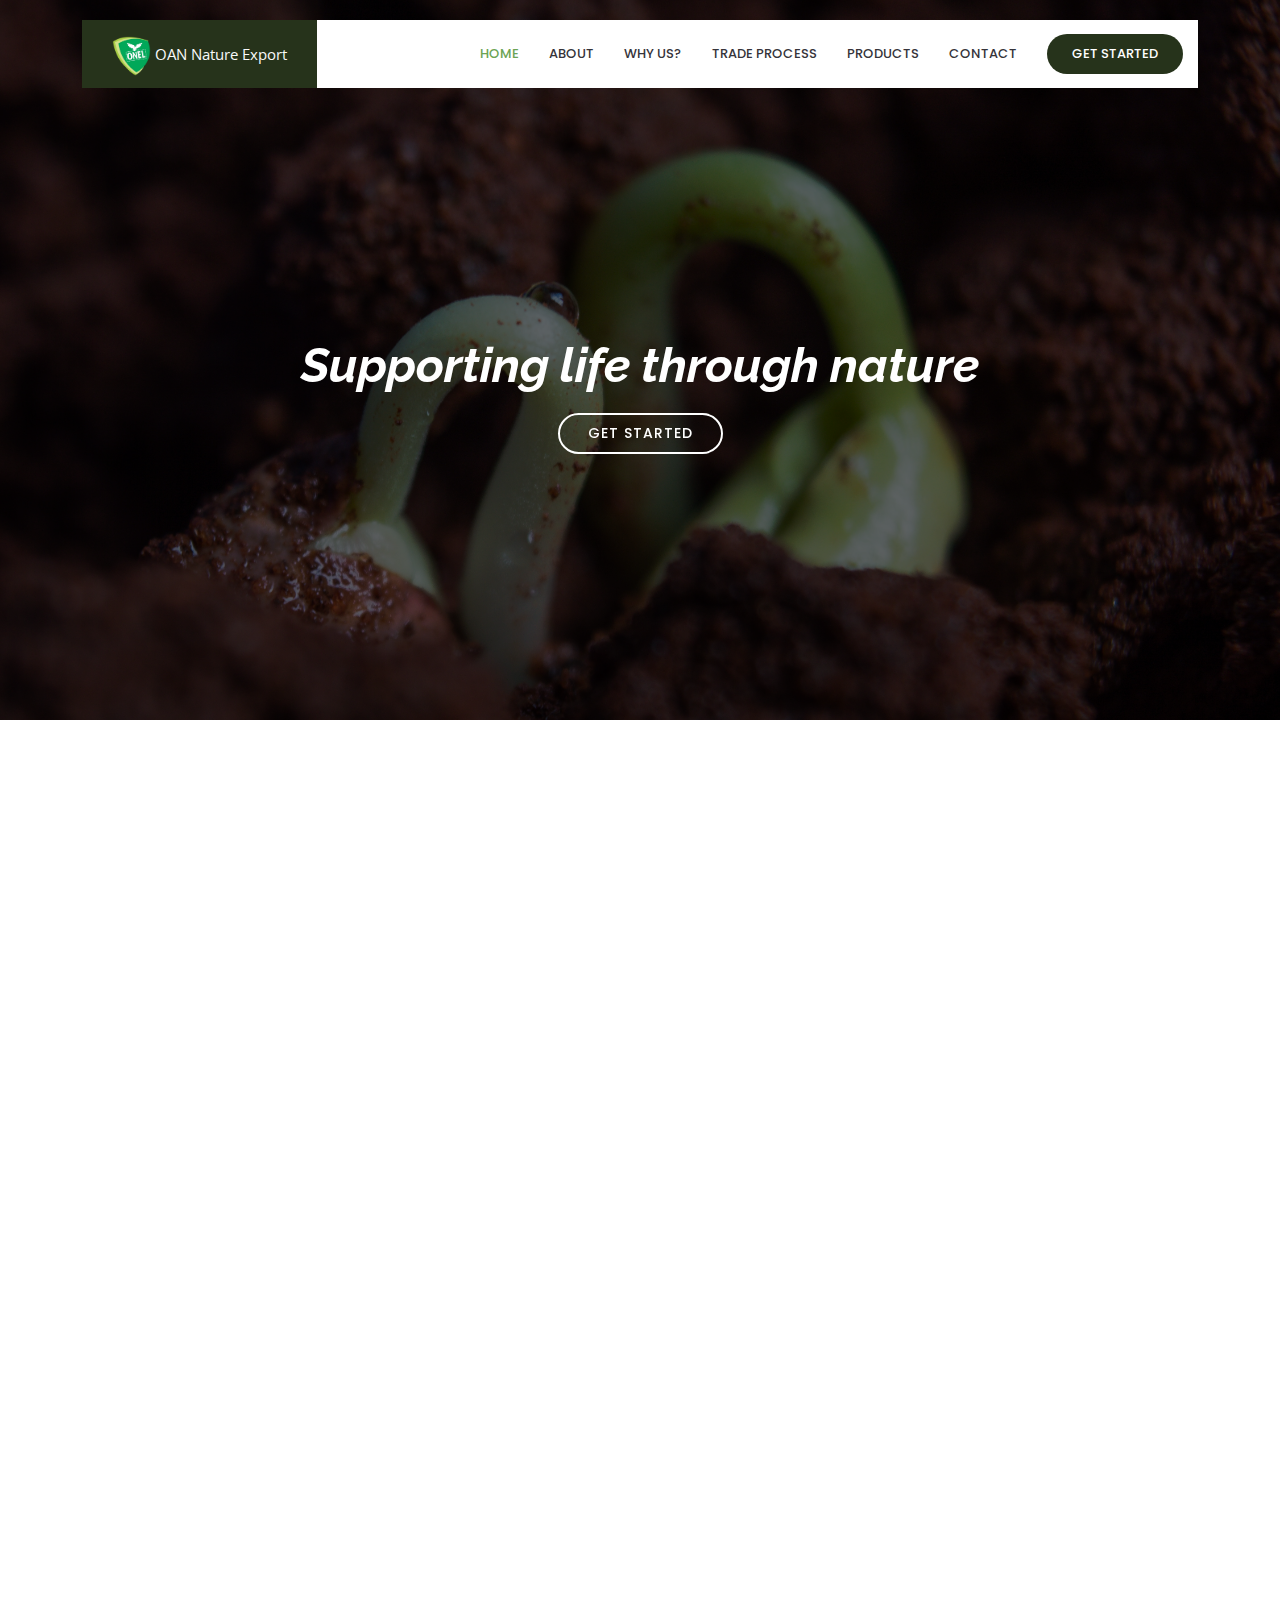
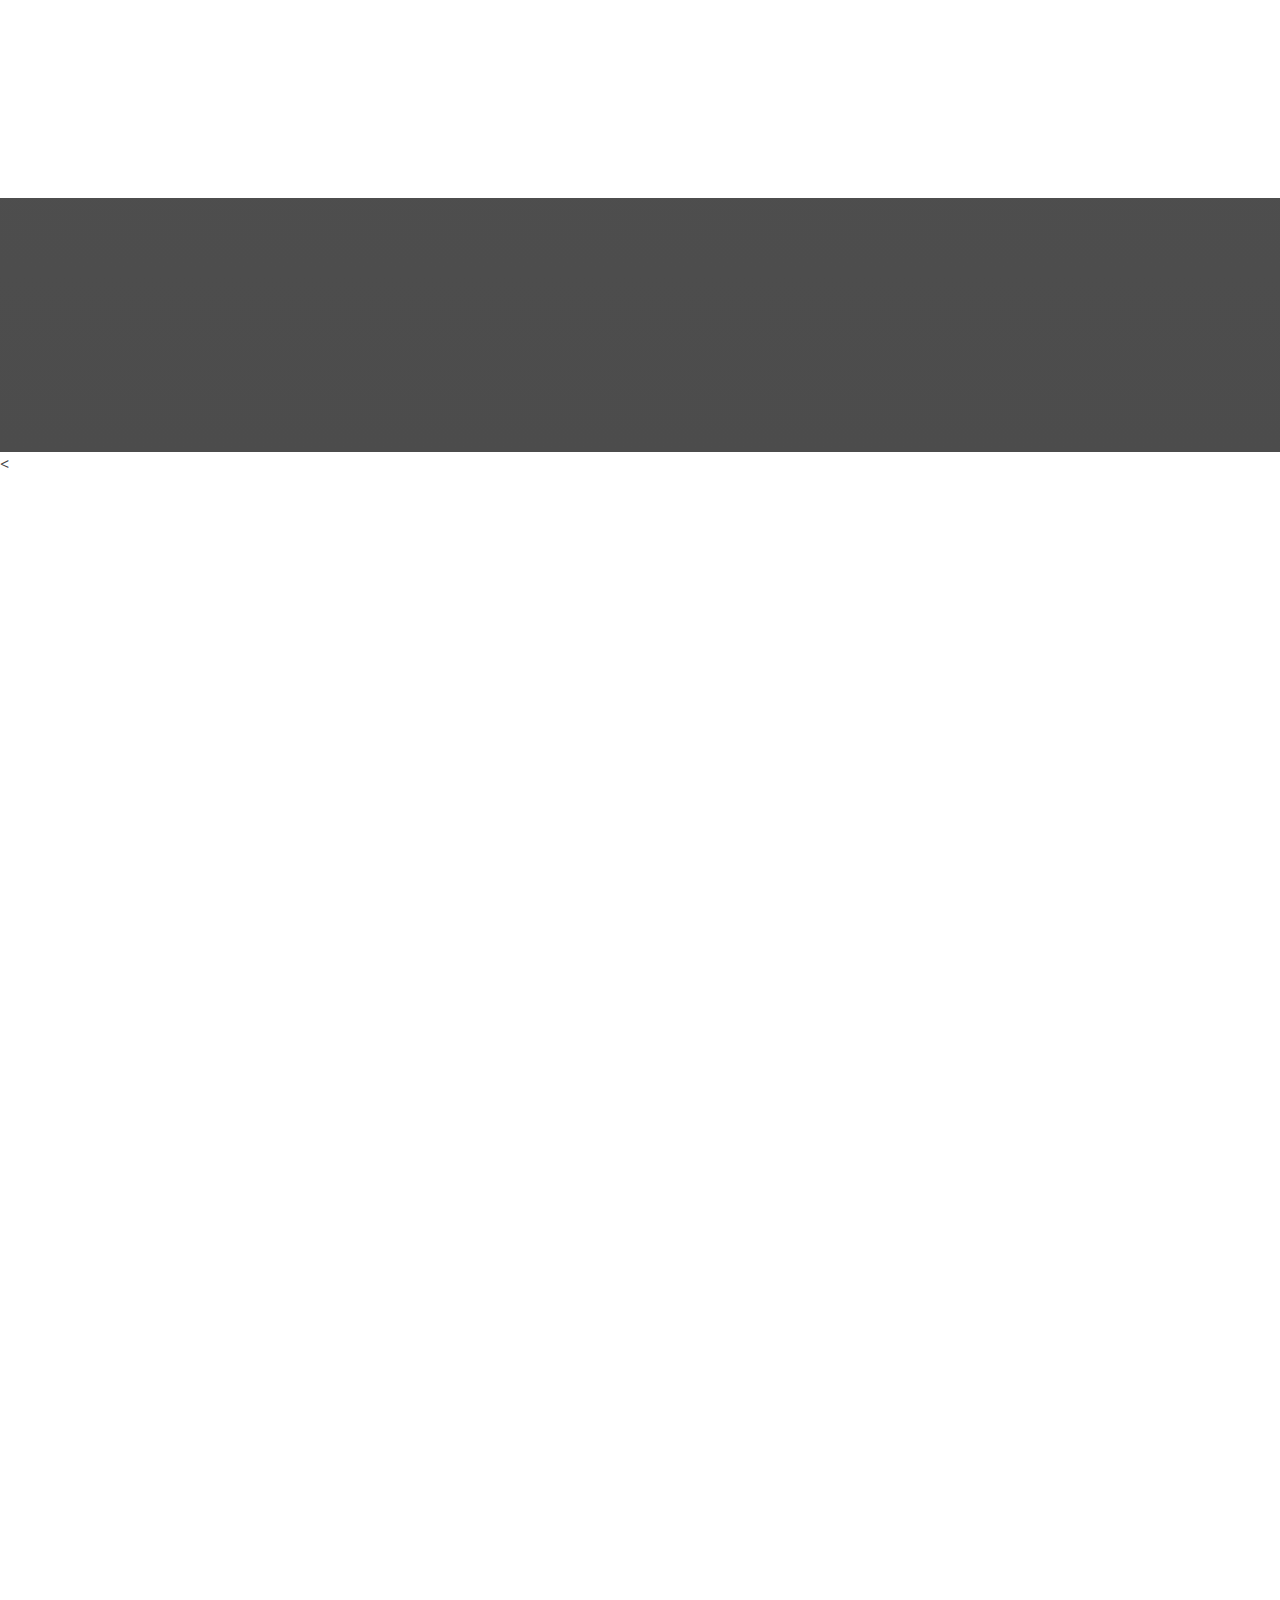
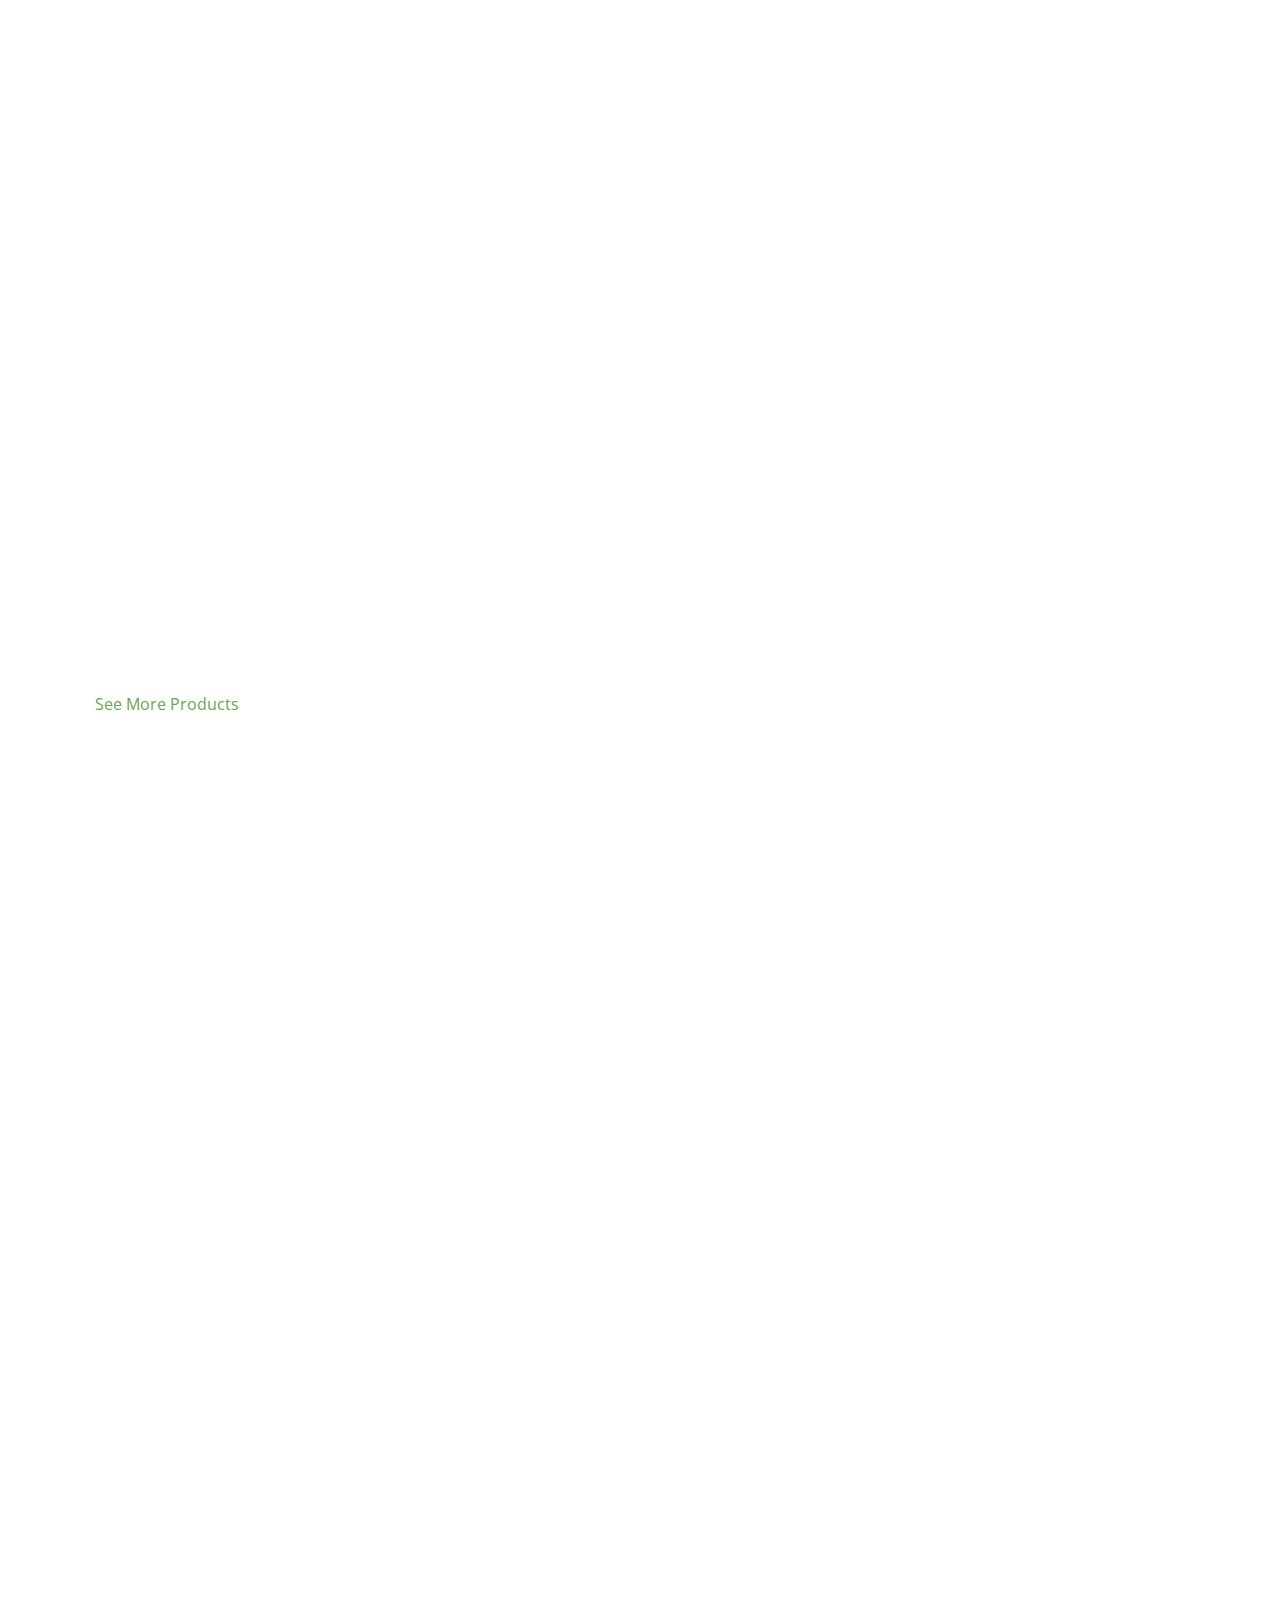
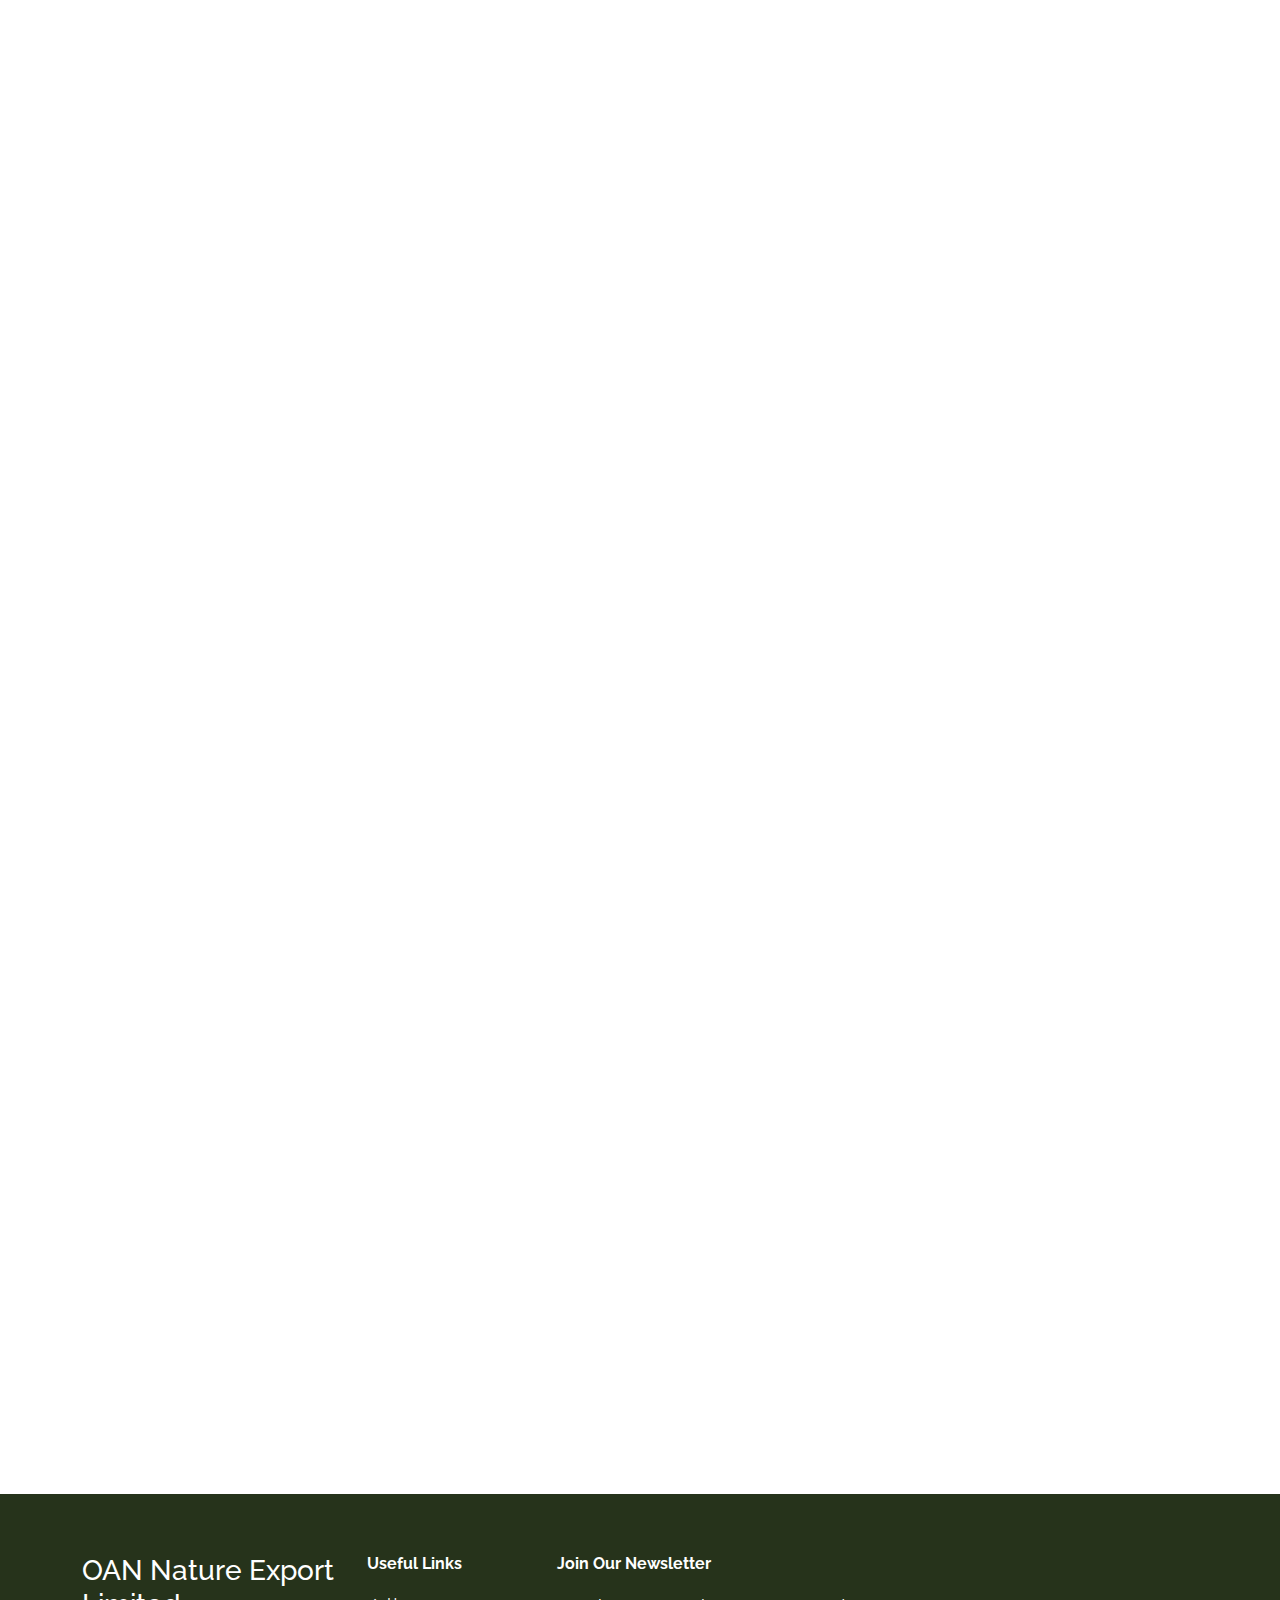
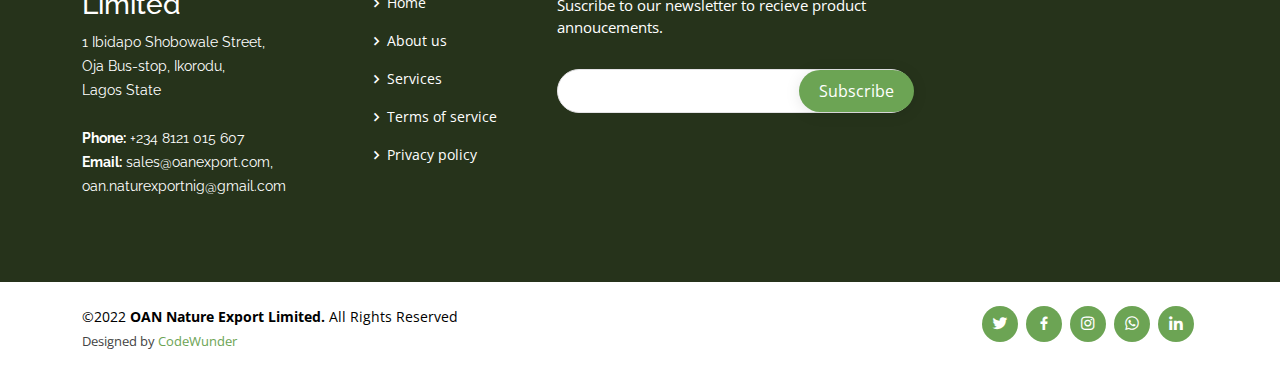
==== index.html @ 576e242c "Update index.html" ====
<!DOCTYPE html>
<html lang="en">

<head>
  <meta charset="utf-8">
  <meta content="width=device-width, initial-scale=1.0" name="viewport">
  <meta name='theme-color' content='#26331b'>
  <meta name='mobile-web-app-capable' content='yes'>
  <meta name='apple-mobile-web-app-capable' content='yes'>
  <meta property="og:image" content="/logo(1).png">

  <title>OAN Nature Export Limited</title>
  <meta content=" OAN Nature Export Limited. head quartered in Lagos is a leading agriculture produce supply chain specialist 
            providing unique and customized solution to traders, processors and end users. We have through years of experience, 
            investment and research have acquired strengths in origination, 
            processing and trading of agro produce from West Africa. " name="description">
  <meta content="oanexport, agriculture products, nature export, crop export" name="keywords">

  <!-- Favicons -->
  <link href="/logo.png" rel="icon">
  <link href="assets/img/apple-touch-icon.png" rel="apple-touch-icon">

  <!-- Google Fonts -->
  <link href="https://fonts.googleapis.com/css?family=Open+Sans:300,300i,400,400i,600,600i,700,700i|Raleway:300,300i,400,400i,500,500i,600,600i,700,700i|Poppins:300,300i,400,400i,500,500i,600,600i,700,700i" rel="stylesheet">

  <!-- Vendor CSS Files -->
  <link href="assets/vendor/aos/aos.css" rel="stylesheet">
  <link href="assets/vendor/bootstrap/css/bootstrap.min.css" rel="stylesheet">
  <link href="assets/vendor/bootstrap-icons/bootstrap-icons.css" rel="stylesheet">
  <link href="assets/vendor/boxicons/css/boxicons.min.css" rel="stylesheet">
  <link href="assets/vendor/glightbox/css/glightbox.min.css" rel="stylesheet">
  <link href="assets/vendor/remixicon/remixicon.css" rel="stylesheet">
  <link href="assets/vendor/swiper/swiper-bundle.min.css" rel="stylesheet">

  <!-- Main CSS File -->
  <link href="/assets/style.css" rel="stylesheet">
</head>

<body>

 <!-- ======= Header ======= -->
 <header id="header" class="fixed-top d-flex align-items-center">
  <div class="container">
    <div class="header-container d-flex align-items-center justify-content-between">
      <div class="logo">
        <a href="index.html"><img src="/logo.png" alt="" class="img-fluid"></a>
        <a href="index.html" class="text-light"><span>OAN Nature Export</span></a>
       
        
      </div>

      <nav id="navbar" class="navbar">
        <ul>
          <li><a class="nav-link scrollto active" href="#hero">Home</a></li>
          <li><a class="nav-link scrollto" href="#about">About</a></li>
          <li><a class="nav-link scrollto" href="#why-us">WHY US?</a></li>
          <li><a class="nav-link scrollto" href="#trade-process">Trade Process</a></li>
          <li><a class="nav-link scrollto " href="#portfolio">Products</a></li>
          <li><a class="nav-link scrollto" href="#contact">Contact</a></li>
          <li><a class="getstarted scrollto" href="#about">Get Started</a></li>
        </ul>
        <i class="bi bi-list mobile-nav-toggle"></i>
      </nav><!-- .navbar -->

    </div><!-- End Header Container -->
  </div>
</header><!-- End Header -->

<!-- ======= Hero Section ======= -->
<section id="hero" class="d-flex align-items-center">
  <div class="container text-center position-relative" data-aos="fade-in" data-aos-delay="200">
    <h1><i>Supporting life through nature</i> </h1>
   
    <a href="#about" class="btn-get-started scrollto">Get Started</a>
  </div>
</section><!-- End Hero -->

  <!-- ======= About Section ======= -->
  <section id="about" class="about">
    <div class="container">

      <div class="row content">
        
 <div class="col-lg-12 pt-4 pt-lg-0" data-aos="fade-left" data-aos-delay="200">
          <h2>Who We Are</h2>
          <p>
          OAN Nature Export Limited (ONEL) is a Limited Liability Company incorporated with the country's Corporate Affairs Commission (CAC).
          We are licensed non oil export company based in Lagos Nigeria. We serve clients from diverse parts of the world- Europe, North America, South America,
          Asia, Middle East and other African countries.
          
          </p>
          <ul>
            <li><i class="ri-check-double-line"></i>At ONEL, we understand what customer needs is and committed to supplying high value products.</li>
            <li><i class="ri-check-double-line"></i>Our Customer satisfaction is our priority and vital us, so we do our best and strive to exceed our customers expectations.</li>
            <li><i class="ri-check-double-line"></i> Our aim is to build a strong brand name and develop long-term relationships with our customers by providing solutions to their demands.
</li>
          </ul>
        
        </div>

        <div class="col-lg-12" data-aos="fade-right" data-aos-delay="100">
          <h2>What We Do</h2>
          <p>ONEL is an agro-commodity trading company with a primary focus on sourcing and exportation of raw and processed agricultural products from Nigeria
            to any parts of the globe - Europe, North America, South America,
          Asia, Middle East and other African countries.
             Some of our exportable agricultural commodities are bitter kola, shea butter, cashew nut, kola nut, cocoa bean, ginger.
            </p>
        </div>
       
      </div>

    </div>
  </section><!-- End About Section -->

  <!-- ======= Why Us Section ======= -->
  <section id="why-us" class="why-us">
    <div class="container">

      <div class="row">
        <div class="col-lg-4 d-flex align-items-stretch" data-aos="fade-right">
          <div class="content">
            <h3>Why Choose OAN Nature Export Limited </h3>
            <p>
           We are sure of who We are, and we value what you need. ONEL is committed to satisfying you without compromising the quality of its products and services.
           
 </p>
            <div class="text-center">
              <a href="why-choose.html" class="more-btn">Learn More <i class="bx bx-chevron-right"></i></a>
            </div>
          </div>
        </div>
        <div class="col-lg-8 d-flex align-items-stretch">
          <div class="icon-boxes d-flex flex-column justify-content-center">
            <div class="row">
              <div class="col-xl-4 d-flex align-items-stretch" data-aos="zoom-in" data-aos-delay="100">
                <div class="icon-box mt-4 mt-xl-0">
                  <i class="bx bx-receipt"></i>
                  <h4>Mission Statement</h4>
                  <p>Our mission is to ensure customer satisfaction by providing them with high quality products.</p>
                </div>
              </div>
              <div class="col-xl-4 d-flex align-items-stretch" data-aos="zoom-in" data-aos-delay="200">
                <div class="icon-box mt-4 mt-xl-0">
                  <i class="bx bx-cube-alt"></i>
                  <h4>Vision Statement</h4>
                  <p> To be the leading agriculture produce supply chain that consider its customer growth while contributing to nation's economy.</p>
                </div>
              </div>
              <!----<div class="col-xl-4 d-flex align-items-stretch" data-aos="zoom-in" data-aos-delay="300">
                <div class="icon-box mt-4 mt-xl-0">
                  <i class="bx bx-images"></i>
                  <!-- ======= Counts Section <h4>Values Statement</h4>
                  <p>We are responsible, reliable, accountable, effective business partners. We promote honesty, openess and integrity in all we do.</p>======= </div>-->
                  
                
              </div>
            </div>
          </div><!-- End .content-->
        </div>
      </div>

    </div>
  </section><!-- End Why Us Section -->

  <!-- ======= Cta Section ======= -->
  <section id="cta" class="cta">
    <div class="container">

      <div class="text-center" data-aos="zoom-in">
        <h3>What are you waiting for?</h3>
        <p>Need supplies of fresh agriculture produce to be delivered to you at your doorsteps?</p>
        <a class="cta-btn" href="tel:+234 8121 015 607 ">Call To Action</a>
      </div>

    </div>
  </section><!-- End Cta Section -->



   <
    <!-- Trade Process Section -->
       <section id="trade-process" class="about">
         <div class="container">

         <div class="row content">
        
        <div class="col-lg-12 pt-4 pt-lg-0" data-aos="fade-left" data-aos-delay="200">
            <h2>Trade Process</h2>
          <p> At OAN Nature Export Limited (ONEL), we offer buyers attractive sales terms supported by the appropriate payment methods.
          Our international shipping agreement is either Ex Works (EXW), Free On Board (FOB) or Cost, Insurance & Fraught (CIF) depending on the buyer's preference.
          The terms of this agreement are based on the International Commerce Terminology (INCOTERMS) of 2020 developed by the international chamber of commerce.
         </p>
       <div class="btn align-items-center d-flex">
        <a href="trade-process.html" class="btn-get-started scrollto">Read More</a>
      </div>
        </div>
       </div>
       </div>
       </section>
       

  

  <!-- ======= Portfolio Section ======= -->
  <section id="portfolio" class="portfolio">
    <div class="container">

      <div class="section-title" data-aos="fade-left">
        <h2>Products</h2>
      </div>

      

      <div class="row portfolio-container" data-aos="fade-up" data-aos-delay="200">

        <div class="col-lg-4 col-md-6 portfolio-item filter-app">
          <a href="shea-butter.html"><div class="portfolio-wrap">
            <img src="portfolio/shea-butter.jpeg" style="height: 400px; width: 400px;" class="img-fluid" alt="">
            <div class="portfolio-info">
              <h4>Shea Butter</h4>
            </div>
          </div></a>
        </div>

        <div class="col-lg-4 col-md-6 portfolio-item filter-web">
          <a href="ginger.html"><div class="portfolio-wrap">
            <img src="portfolio/ginger.jpeg" style="height: 400px; width: 400px;" class="img-fluid" alt="">
            <div class="portfolio-info">
              <h4>Ginger</h4>
            </div>
          </div></a>
        </div>

        <div class="col-lg-4 col-md-6 portfolio-item filter-app">
          <a href="cocoa-beans.html"><div class="portfolio-wrap">
            <img src="portfolio/cocoa-bean.jpeg" style="height: 400px; width: 400px;" class="img-fluid" alt="">
            <div class="portfolio-info">
              <h4>Cocoa Bean</h4>
            </div>
          </div></a>
        </div>

        <div class="col-lg-4 col-md-6 portfolio-item filter-card">
          <a href="sesame-seeds.html"><div class="portfolio-wrap">
            <img src="portfolio/sesame.jpeg" style="height: 400px; width: 400px;" class="img-fluid" alt="">
            <div class="portfolio-info">
              <h4>Sesame Seeds</h4>
            </div>
          </div></a>
        </div>

        <div class="col-lg-4 col-md-6 portfolio-item filter-web">
          <a href="cashew-nuts.html"><div class="portfolio-wrap">
            <img src="portfolio/cashew.jpeg" style="height: 400px; width: 400px;" class="img-fluid" alt="">
            <div class="portfolio-info">
              <h4>Cashew Nuts</h4>
             </div>
          </div></a>
        </div>

        <div class="col-lg-4 col-md-6 portfolio-item filter-app">
          <a href="split-ginger.html"><div class="portfolio-wrap">
            <img src="portfolio/split-ginger.jpeg" style="height: 400px; width: 400px;" class="img-fluid" alt="">
            <div class="portfolio-info">
              <h4>Split Ginger</h4>
            </div>
          </div></a>
        </div>

       <div class="col-lg-4 col-md-6 portfolio-item filter-web">
          <a href="kolanut.html"><div class="portfolio-wrap">
            <img src="portfolio/kolanut.jpeg" style="height: 400px; width: 400px;" class="img-fluid" alt="">
            <div class="portfolio-info">
              <h4>Kolanut</h4>
             </div>
          </div></a>
        </div>

       <div class="col-lg-4 col-md-6 portfolio-item filter-web">
          <a href="bitter-kola.html"><div class="portfolio-wrap">
            <img src="portfolio/bitter-kola.jpeg" style="height: 400px; width: 400px;" class="img-fluid" alt="">
            <div class="portfolio-info">
              <h4>BitterKola</h4>
             </div>
          </div></a>
        </div>
    
      

      </div>
      <div class="btn align-items-center d-flex">
        <a href="#about" class="btn-get-started scrollto">See More Products</a>
      </div>
    </div>
  </section><!-- End Portfolio Section -->

   <section> <!--- Certificate Section --->
      <div class="section-title" data-aos="fade-left">
      <div class="row content">
        <h2>Certifications</h2>
         <p> Here are some of our certifications</p>
           <a href="certificate.pdf"><img src="assets/img/certificate.jpeg" style="height: 400px; width: 400px; border:2px solid black" class="img-fluid" alt="">
          </a>
      </div>
      </div>
    </section>

 
  <!-- ======= Contact Section ======= -->
  <section id="contact" class="contact">
    <div class="container">
      <div class="row">
        <div class="col-lg-4" data-aos="fade-right">
          <div class="section-title">
            <h2>Get In Touch</h2>
            <p>Got a question about OAN? Are you interested in patnering with us? Have some suggestions or just want to say hi? Send us a message and we will be in touch within one business day.</p>
          </div>
        </div>

        <div class="col-lg-8" data-aos="fade-up" data-aos-delay="100">
          <iframe src="https://www.google.com/maps/embed?pb=!1m18!1m12!1m3!1d3963.2021678633587!2d3.480145614557135!3d6.6217904952116!2m3!1f0!2f0!3f0!3m2!1i1024!2i768!4f13.1!3m3!1m2!1s0x103bec3857274df1%3A0xa54f4e17549fd8a5!2sIbidapo%20Shobowale%20St%2C%20Ikorodu%20104101%2C%20Ikorodu!5e0!3m2!1sen!2sng!4v1643074765629!5m2!1sen!2sng" width="600" height="450" style="border:0;" allowfullscreen="" loading="lazy"></iframe>
          <div class="info mt-4">
            <i class="bi bi-geo-alt"></i>
            <h4>Location:</h4>
            <p>  1 Ibidapo Shobowale Street, <br>
              Oja Bus-stop, Ikorodu, <br>
                Lagos State </p>
          </div>
          <div class="row">
            <div class="col-lg-6 mt-4">
              <div class="info">
                <i class="bi bi-envelope"></i>
                <h4>Email:</h4>
                <p><a href="mailto:sales@oanexport.com">sales@oanexport.com</a></p>
                <p><a href="mailto:oan.naturexportnig@gmail.com">oan.naturexportnig@gmail.com</a></p>
              </div>
            </div>
            <div class="col-lg-6">
              <div class="info w-100 mt-4">
                <i class="bi bi-phone"></i>
                <h4>Call:</h4>
                <a href="tel:+234 8121 015 607">+234 8121 015 607</a>
              </div>
            </div>
          </div>
<section id="contact" class="contact">
    <div class="container">
      <div class="row">
        <div class="col-lg-4" data-aos="fade-left">
          <div class="section-title">
            <h2>Contact Person</h2>
            <h3>Okwuchi</h3>
            <p><a href="mailto:oan.naturexportnig@gmail.com">oan.naturexportnig@gmail.com</a></p>

          </div>
        </div>

          <form action="forms/contact.php" method="post" role="form" class="php-email-form mt-4">
            <div class="row">
              <div class="col-md-6 form-group">
                <input type="text" name="name" class="form-control" id="name" placeholder="Your Name" required>
              </div>
              <div class="col-md-6 form-group mt-3 mt-md-0">
                <input type="email" class="form-control" name="email" id="email" placeholder="Your Email" required>
              </div>
            </div>
            <div class="form-group mt-3">
              <input type="text" class="form-control" name="subject" id="subject" placeholder="Subject" required>
            </div>
            <div class="form-group mt-3">
              <textarea class="form-control" name="message" rows="5" placeholder="Message" required></textarea>
            </div>
            <div class="my-3">
              <div class="loading">Loading</div>
              <div class="error-message"></div>
              <div class="sent-message">Your message has been sent. Thank you!</div>
            </div>
            <div class="text-center"><button type="submit">Send Message</button></div>
            
          </form>
        </div>
      </div>

    </div>
  </section><!-- End Contact Section -->

</main><!-- End #main -->

<!-- ======= Footer ======= -->
<footer id="footer" class"footer-bg">

  <div class="footer-top">
    <div class="container">
      <div class="row">

        <div class="col-lg-3 col-md-6 footer-contact">
          <h3>OAN Nature Export Limited</h3>
          <p>
            1 Ibidapo Shobowale Street, <br>
          Oja Bus-stop, Ikorodu, <br>
            Lagos State <br><br>

            <strong>Phone:</strong> +234 8121 015 607<br>
            <strong>Email:</strong> sales@oanexport.com, oan.naturexportnig@gmail.com<br>
       
              <br>
          </p>
        </div>

        <div class="col-lg-2 col-md-6 footer-links">
          <h4>Useful Links</h4>
          <ul>
            <li><i class="bx bx-chevron-right"></i> <a href="#">Home</a></li>
            <li><i class="bx bx-chevron-right"></i> <a href="#about">About us</a></li>
            <li><i class="bx bx-chevron-right"></i> <a href="#services">Services</a></li>
            <li><i class="bx bx-chevron-right"></i> <a href="#">Terms of service</a></li>
            <li><i class="bx bx-chevron-right"></i> <a href="#">Privacy policy</a></li>
          </ul>
        </div>

        <div class="col-lg-4 col-md-6 footer-newsletter">
          <h4>Join Our Newsletter</h4>
          <p>Suscribe to our newsletter to recieve product annoucements.</p>
          <form action="" method="post">
            <input type="email" name="email"><input type="submit" value="Subscribe">
          </form>
        </div>

      </div>
    </div>
  </div>

  <div class="container d-md-flex py-4">

    <div class="me-md-auto text-center text-md-start">
      <div class="copyright">
        &copy;2022 <strong><span> OAN Nature Export Limited. </span></strong> All Rights Reserved
      </div>
      <div class="credits">
        Designed by <a href="https://codewunder.netlify.app/">CodeWunder</a>
      </div>
    </div>
    <div class="social-links text-center text-md-right pt-3 pt-md-0">
      <a href="#" class="twitter"><i class="bx bxl-twitter"></i></a>
      <a href="https://web.facebook.com/OAN-Nature-Export-Limited-100560775929026" class="facebook"><i class="bx bxl-facebook"></i></a>
      <a href="#" class="instagram"><i class="bx bxl-instagram"></i></a>
      <a href="https://wa.me/+2348066445110" class="whatsapp"><i class="bx bxl-whatsapp"></i></a>
      <a href="https://linkedin.com/company/81363570" class="linkedin"><i class="bx bxl-linkedin"></i></a>
    </div>
  </div>
</footer><!-- End Footer -->

<a href="#" class="back-to-top d-flex align-items-center justify-content-center"><i class="bi bi-arrow-up-short"></i></a>
  <!-- Vendor JS Files -->
  <script src="assets/vendor/purecounter/purecounter.js"></script>
  <script src="assets/vendor/aos/aos.js"></script>
  <script src="assets/vendor/bootstrap/js/bootstrap.bundle.min.js"></script>
  <script src="assets/vendor/glightbox/js/glightbox.min.js"></script>
  <script src="assets/vendor/isotope-layout/isotope.pkgd.min.js"></script>
  <script src="assets/vendor/swiper/swiper-bundle.min.js"></script>
  <script src="assets/vendor/php-email-form/validate.js"></script>

  <!-- Main JS File -->
  <script src="assets/js/main.js"></script>

</body>

</html>
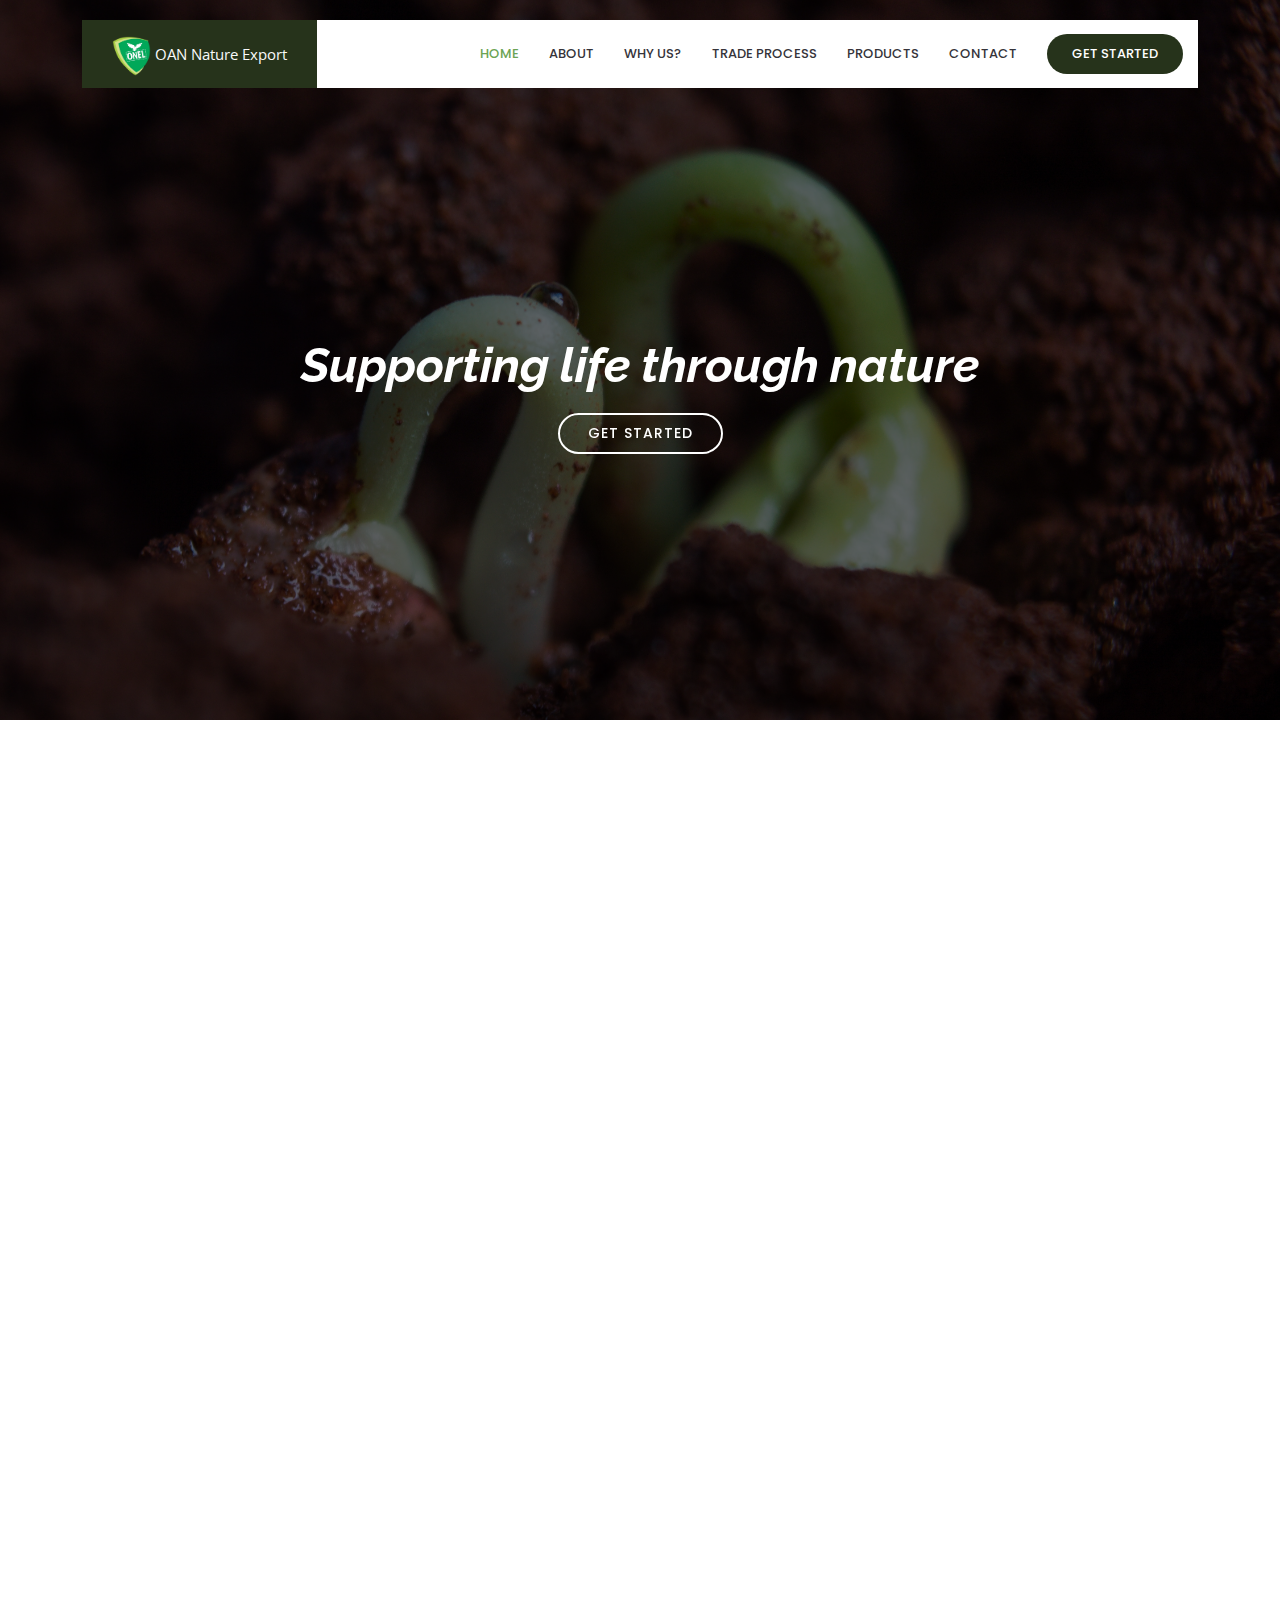
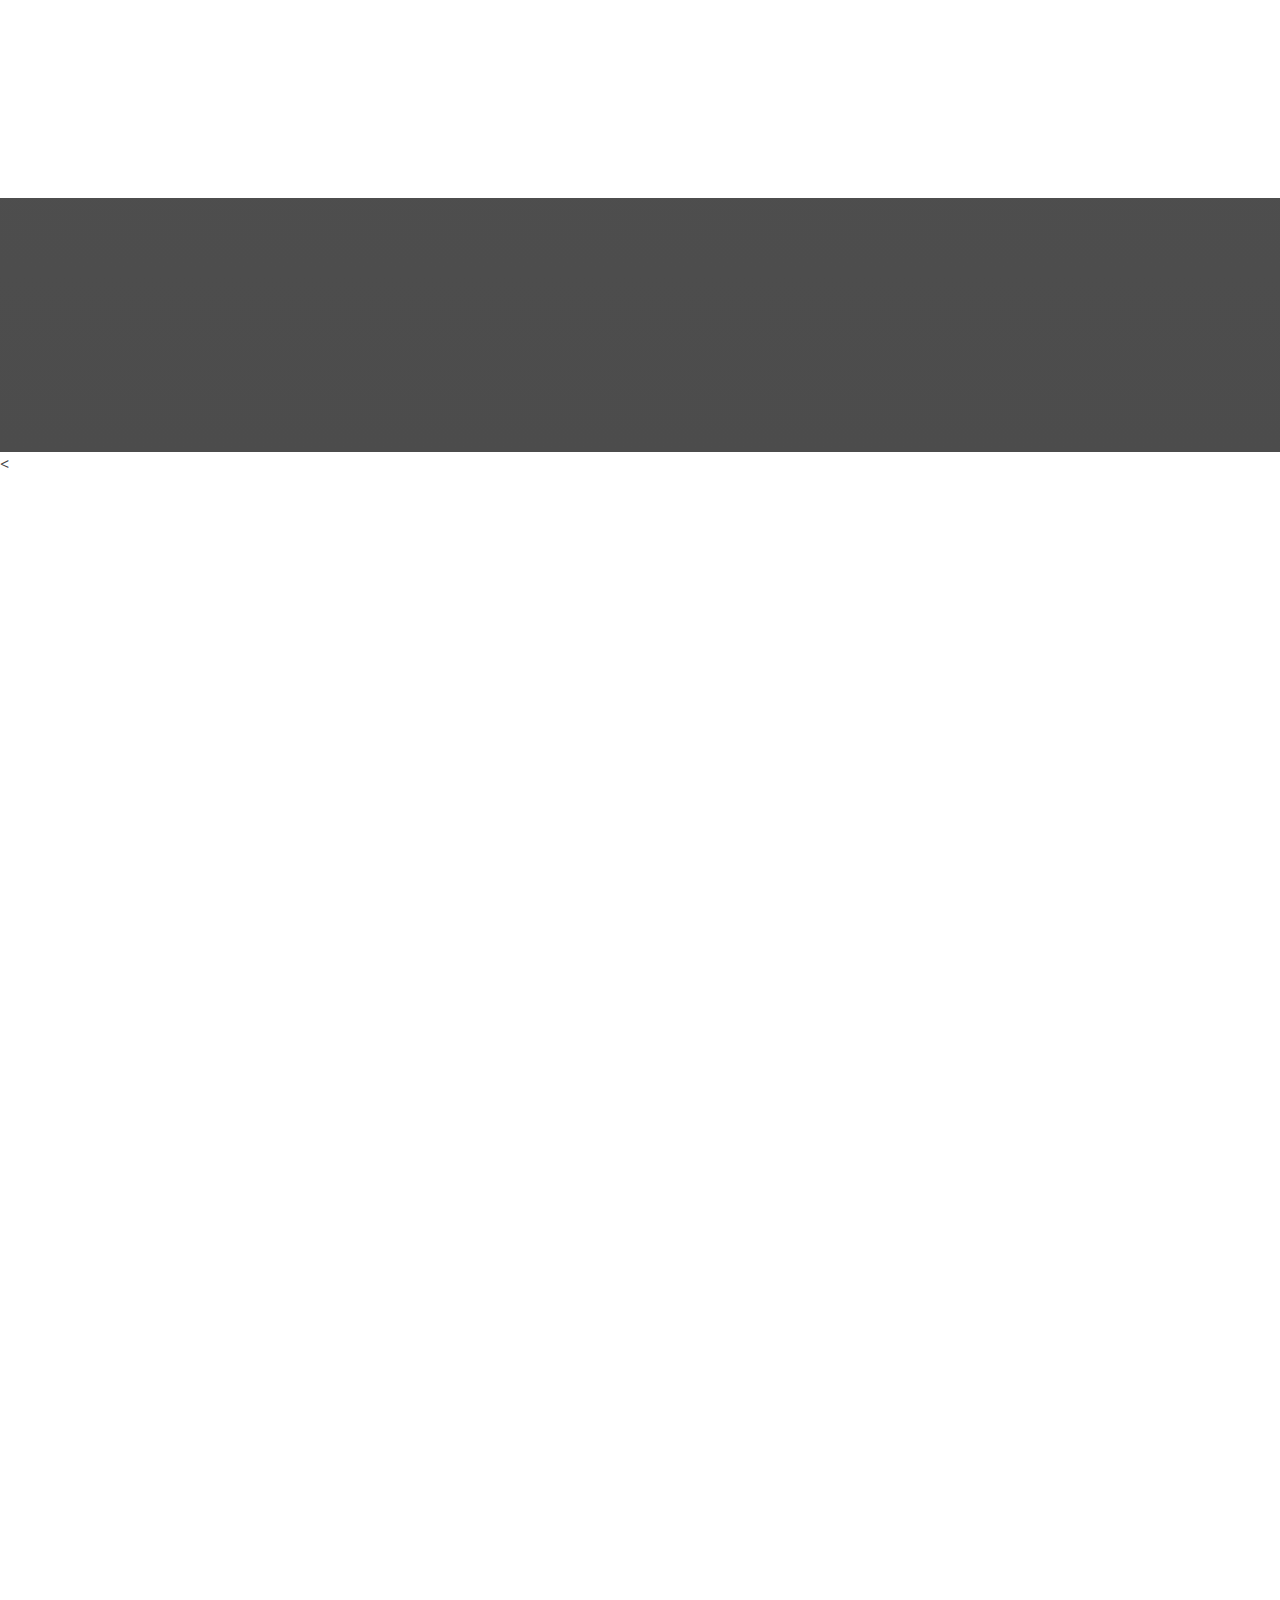
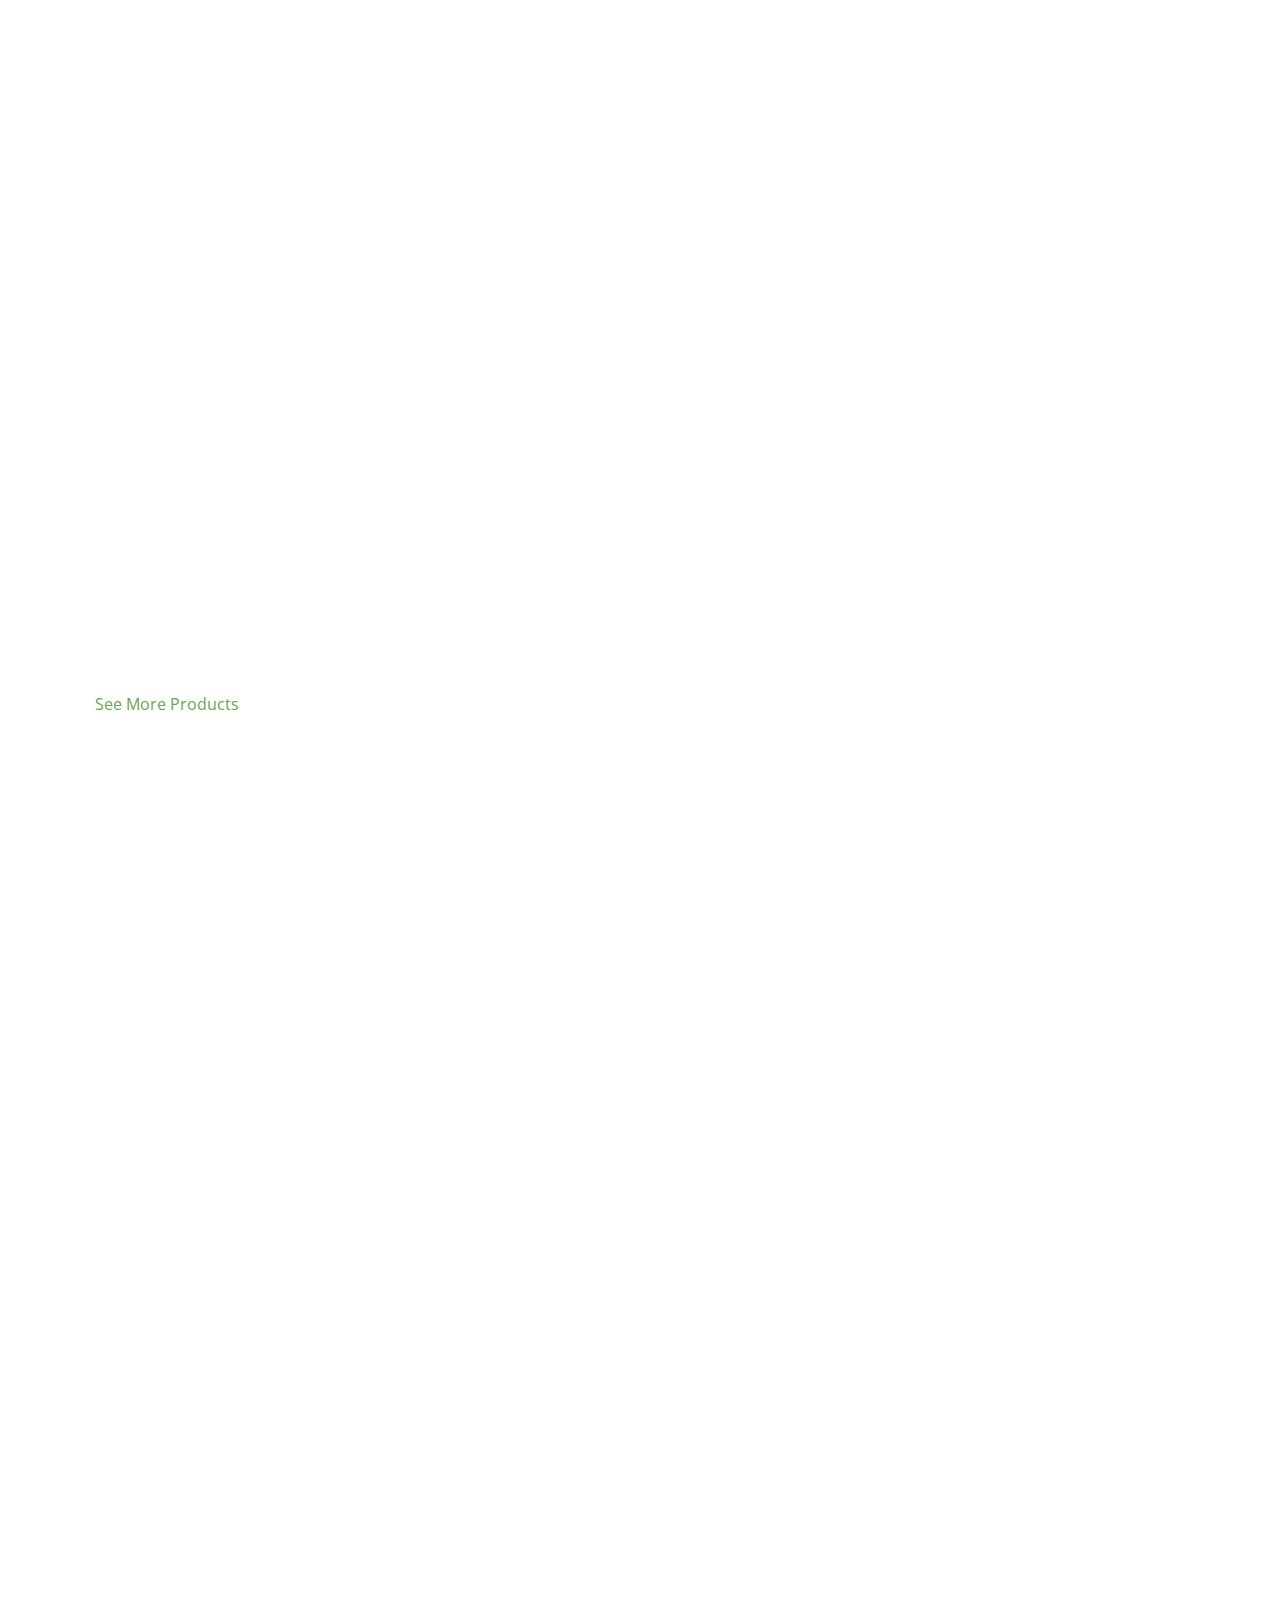
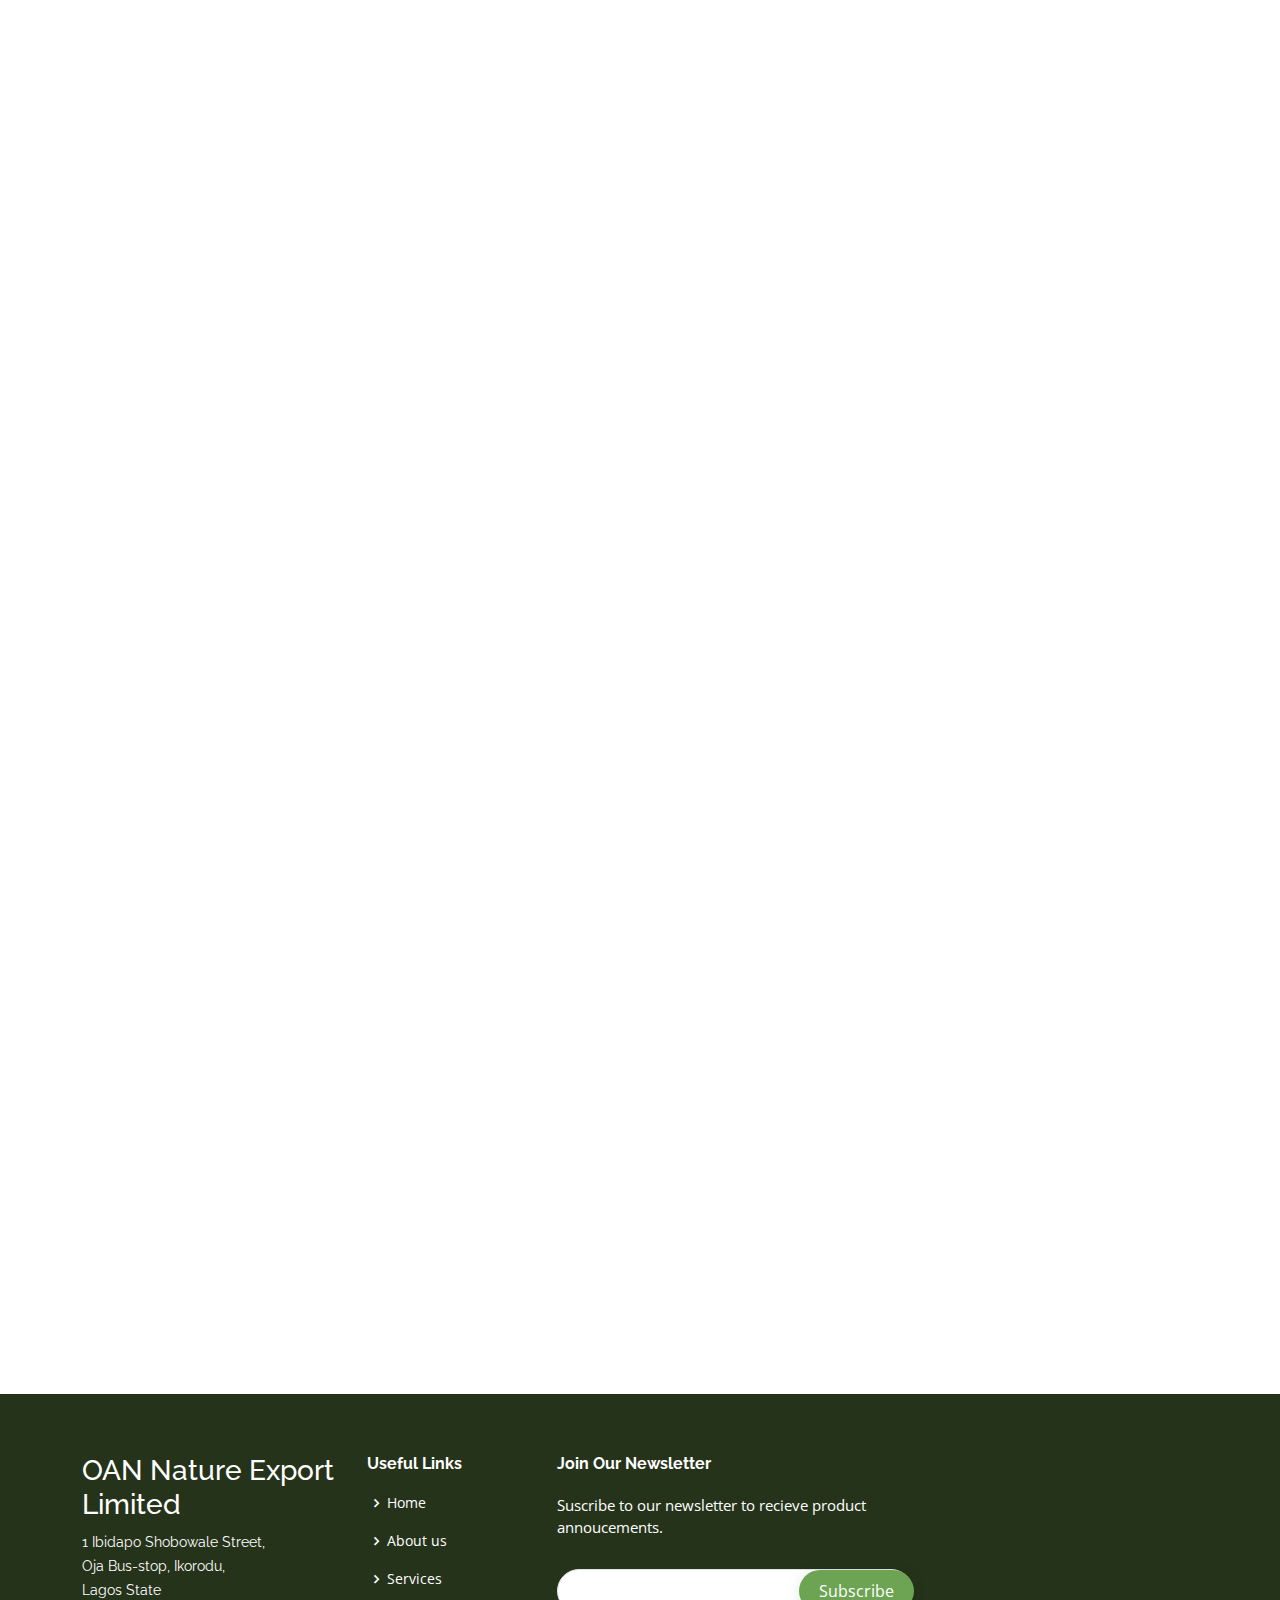
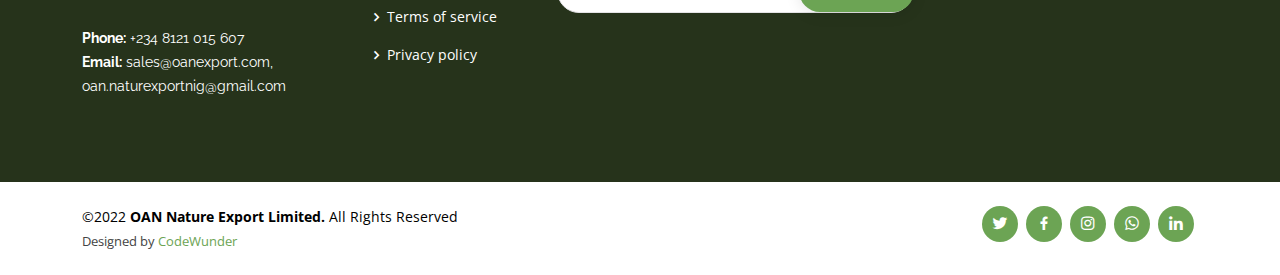
==== commit 364bd6ae: "Update index.html" ====
--- a/index.html
+++ b/index.html
@@ -299,7 +299,7 @@
       <div class="row content">
         <h2>Certifications</h2>
          <p> Here are some of our certifications</p>
-           <a href="certificate.pdf"><img src="assets/img/certificate.jpeg" style="height: 400px; width: 400px; border:2px solid black" class="img-fluid" alt="">
+           <a href="certificate.pdf"><img src="assets/img/certificate.jpeg" style="height: 300px; width: 300px; border:2px solid black" class="img-fluid" alt="">
           </a>
       </div>
       </div>
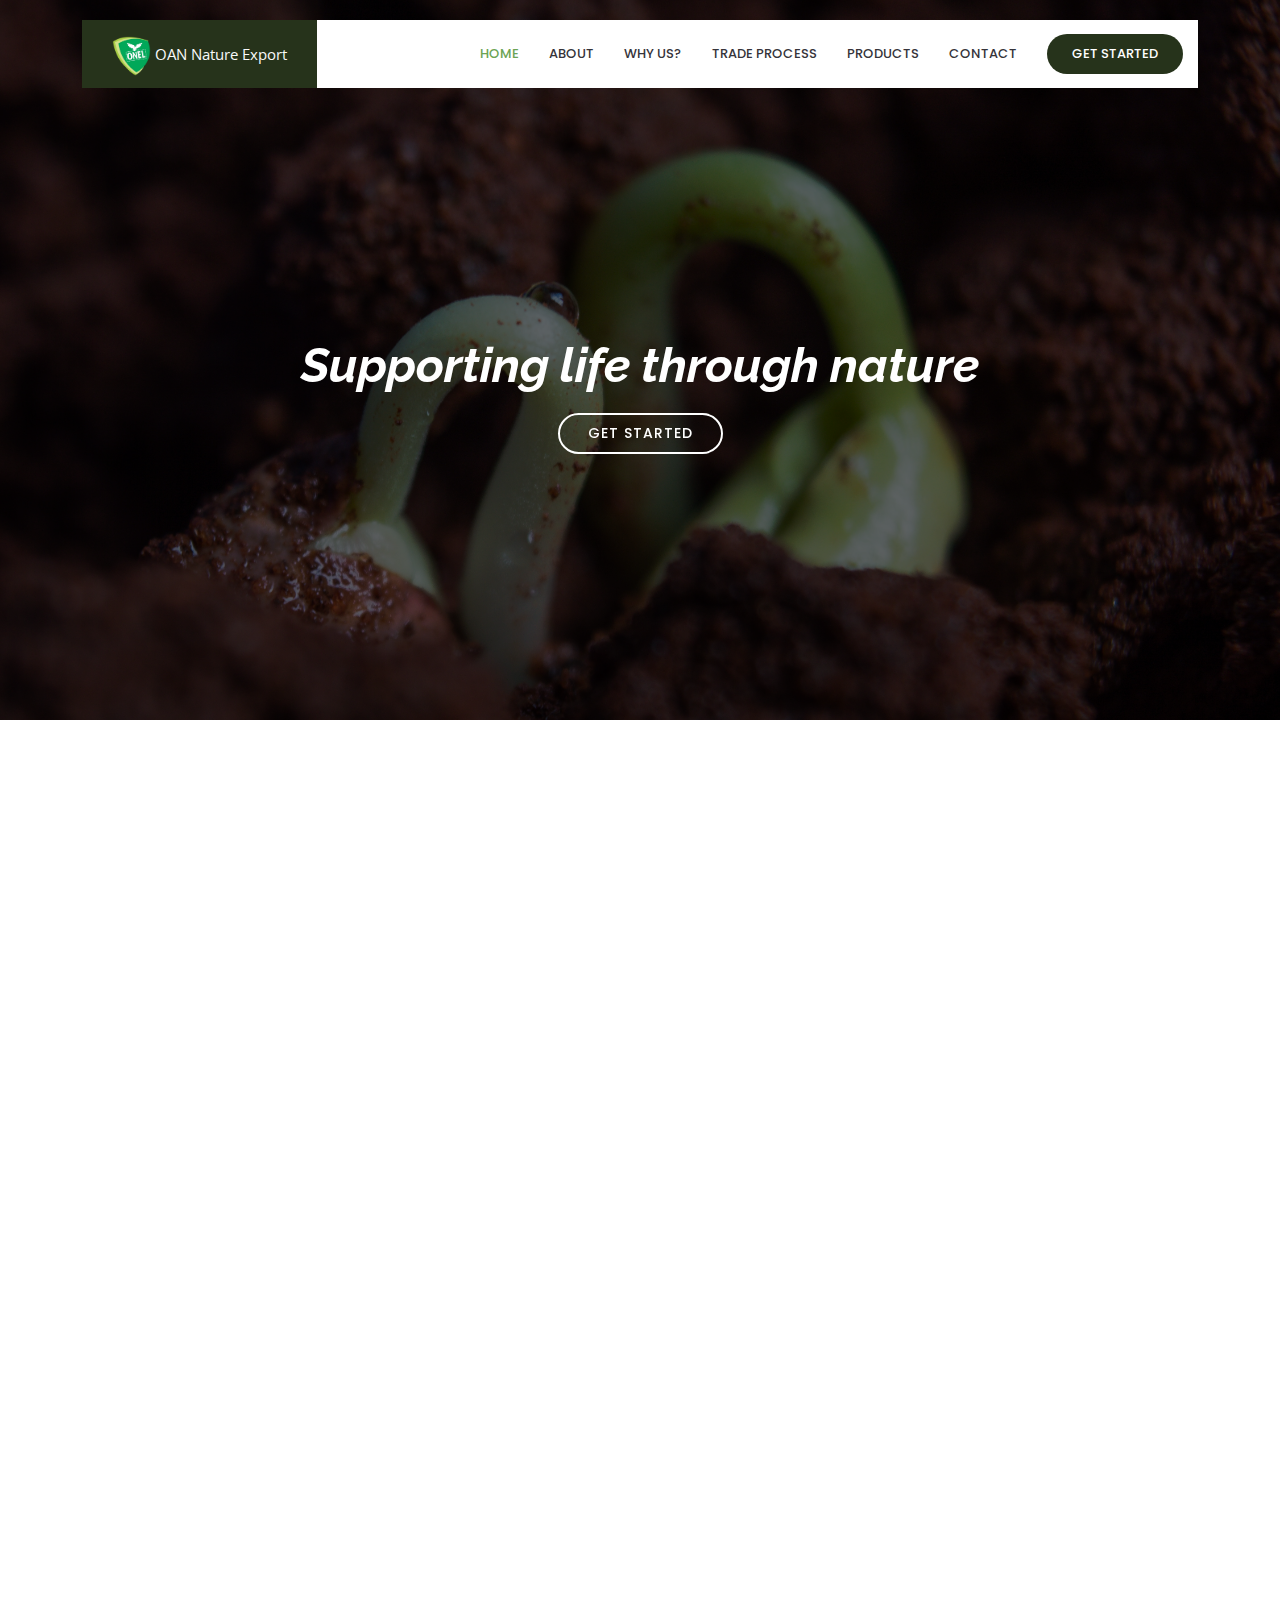
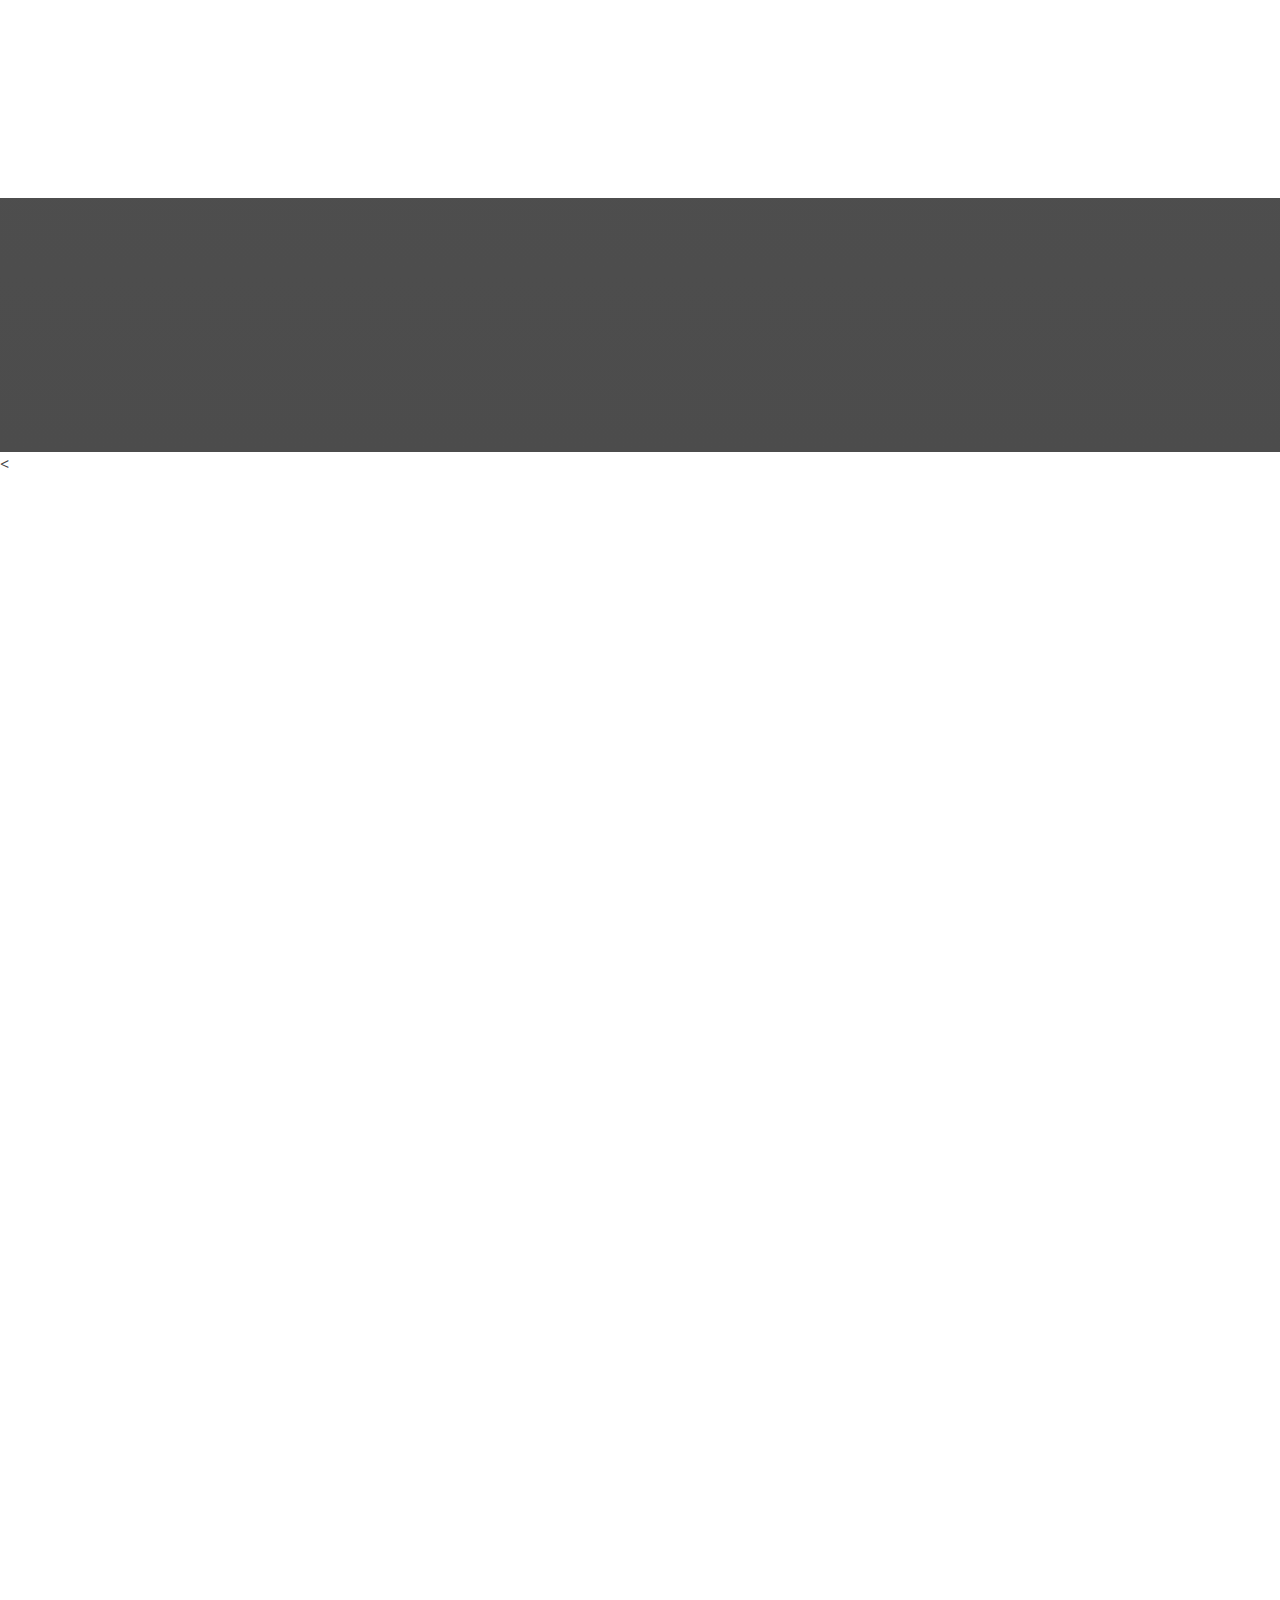
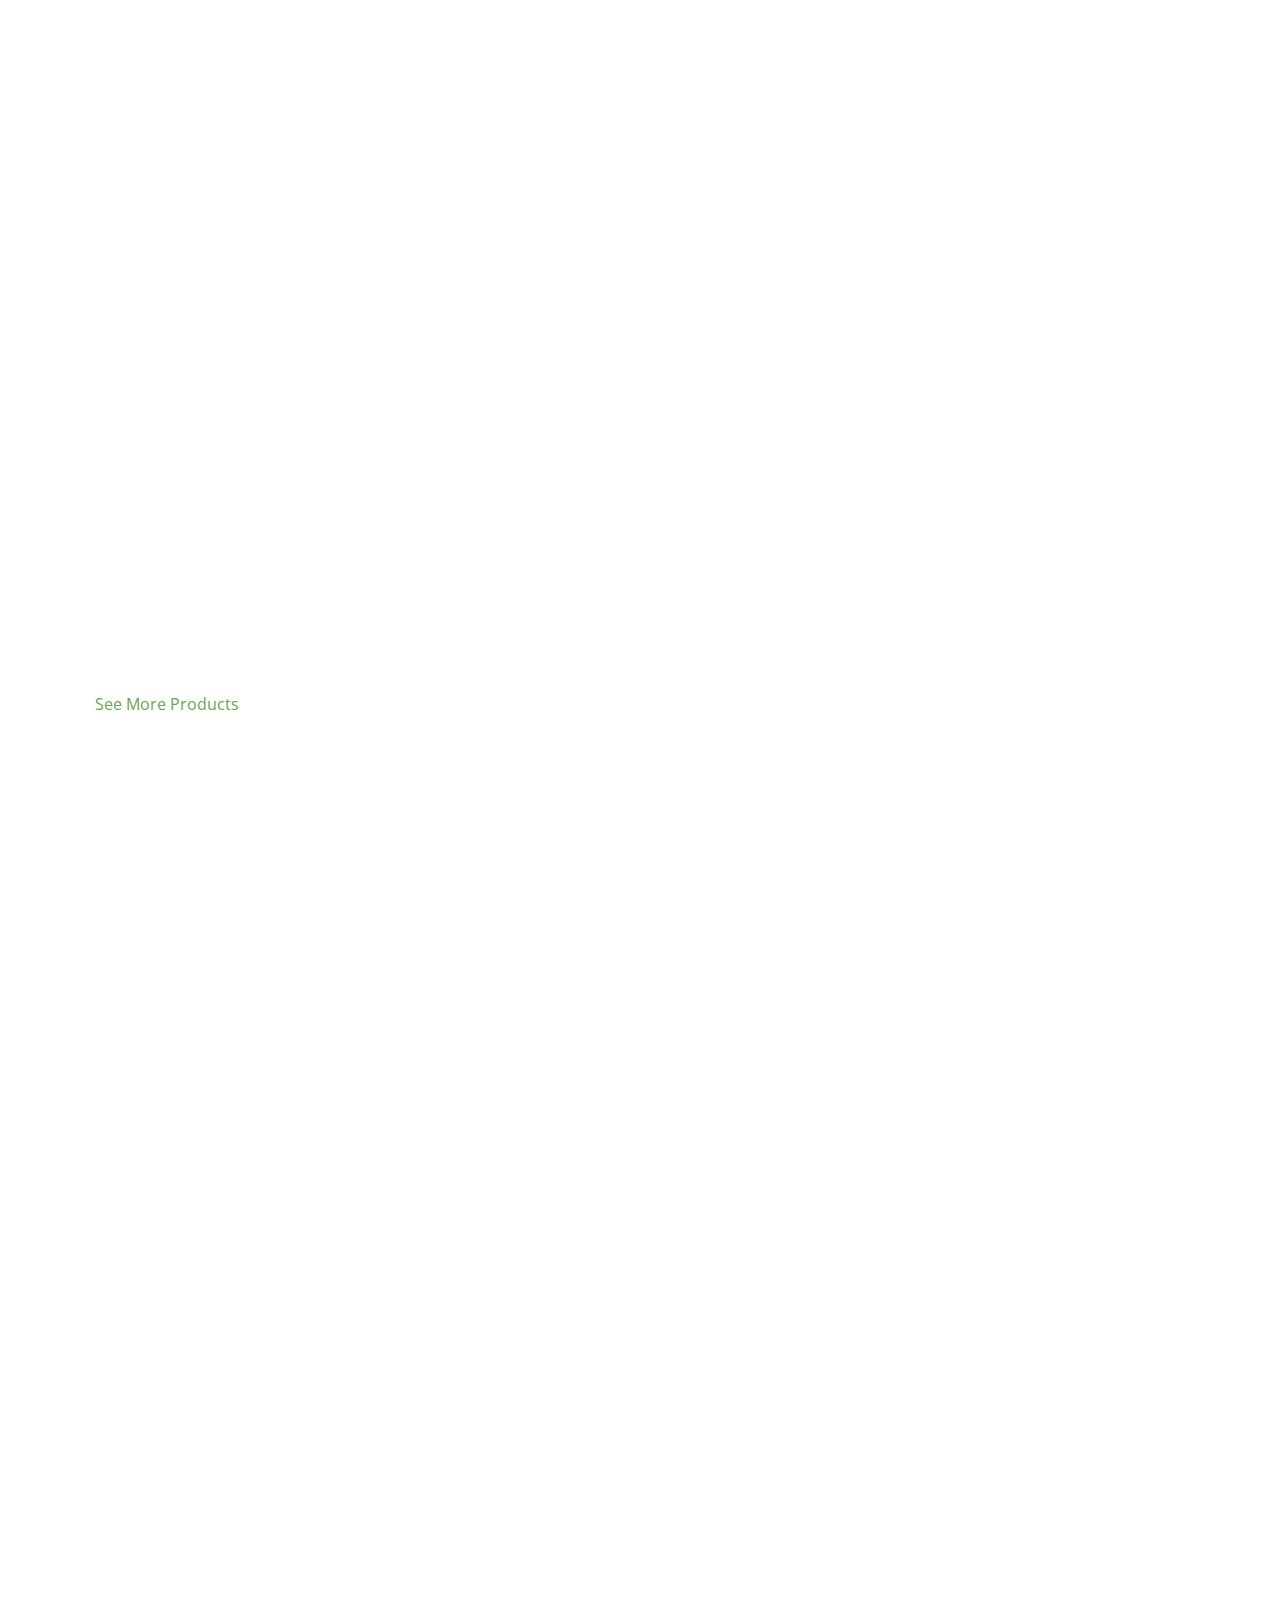
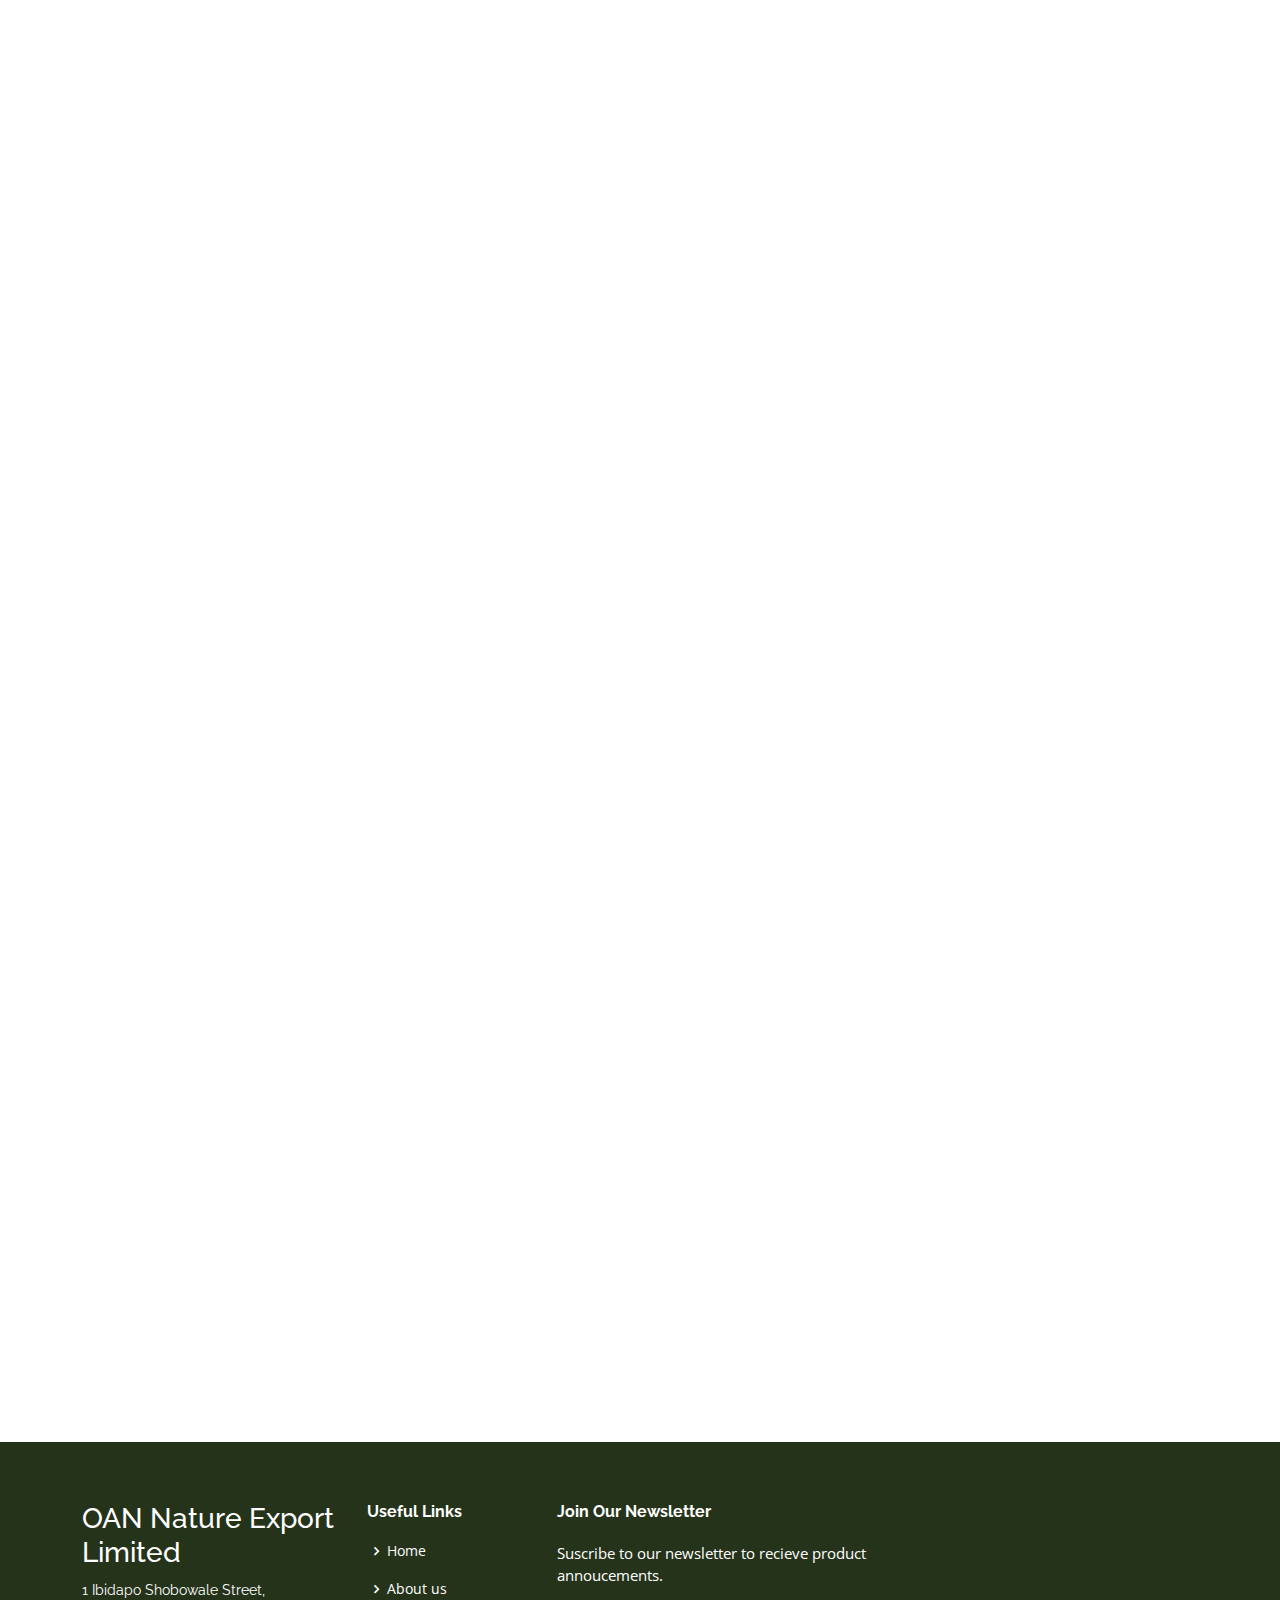
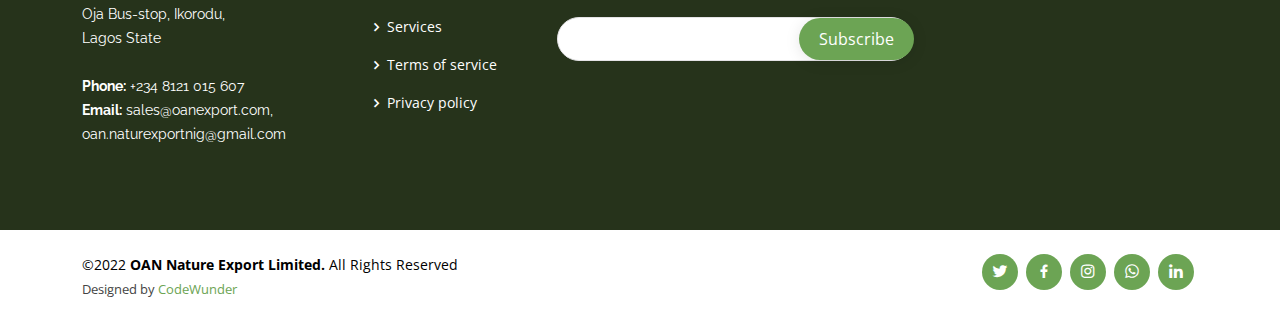
==== commit 9b602372: "Update index.html" ====
--- a/index.html
+++ b/index.html
@@ -299,7 +299,8 @@
       <div class="row content">
         <h2>Certifications</h2>
          <p> Here are some of our certifications</p>
-           <a href="certificate.pdf"><img src="assets/img/certificate.jpeg" style="height: 300px; width: 300px; border:2px solid black" class="img-fluid" alt="">
+        </br></br></br>
+           <a href="certificate.pdf"><img src="assets/img/certificate.jpeg" style="height: 300px; width: 300px; border:2px solid black" class="img-fluid align-items-center" alt="">
           </a>
       </div>
       </div>
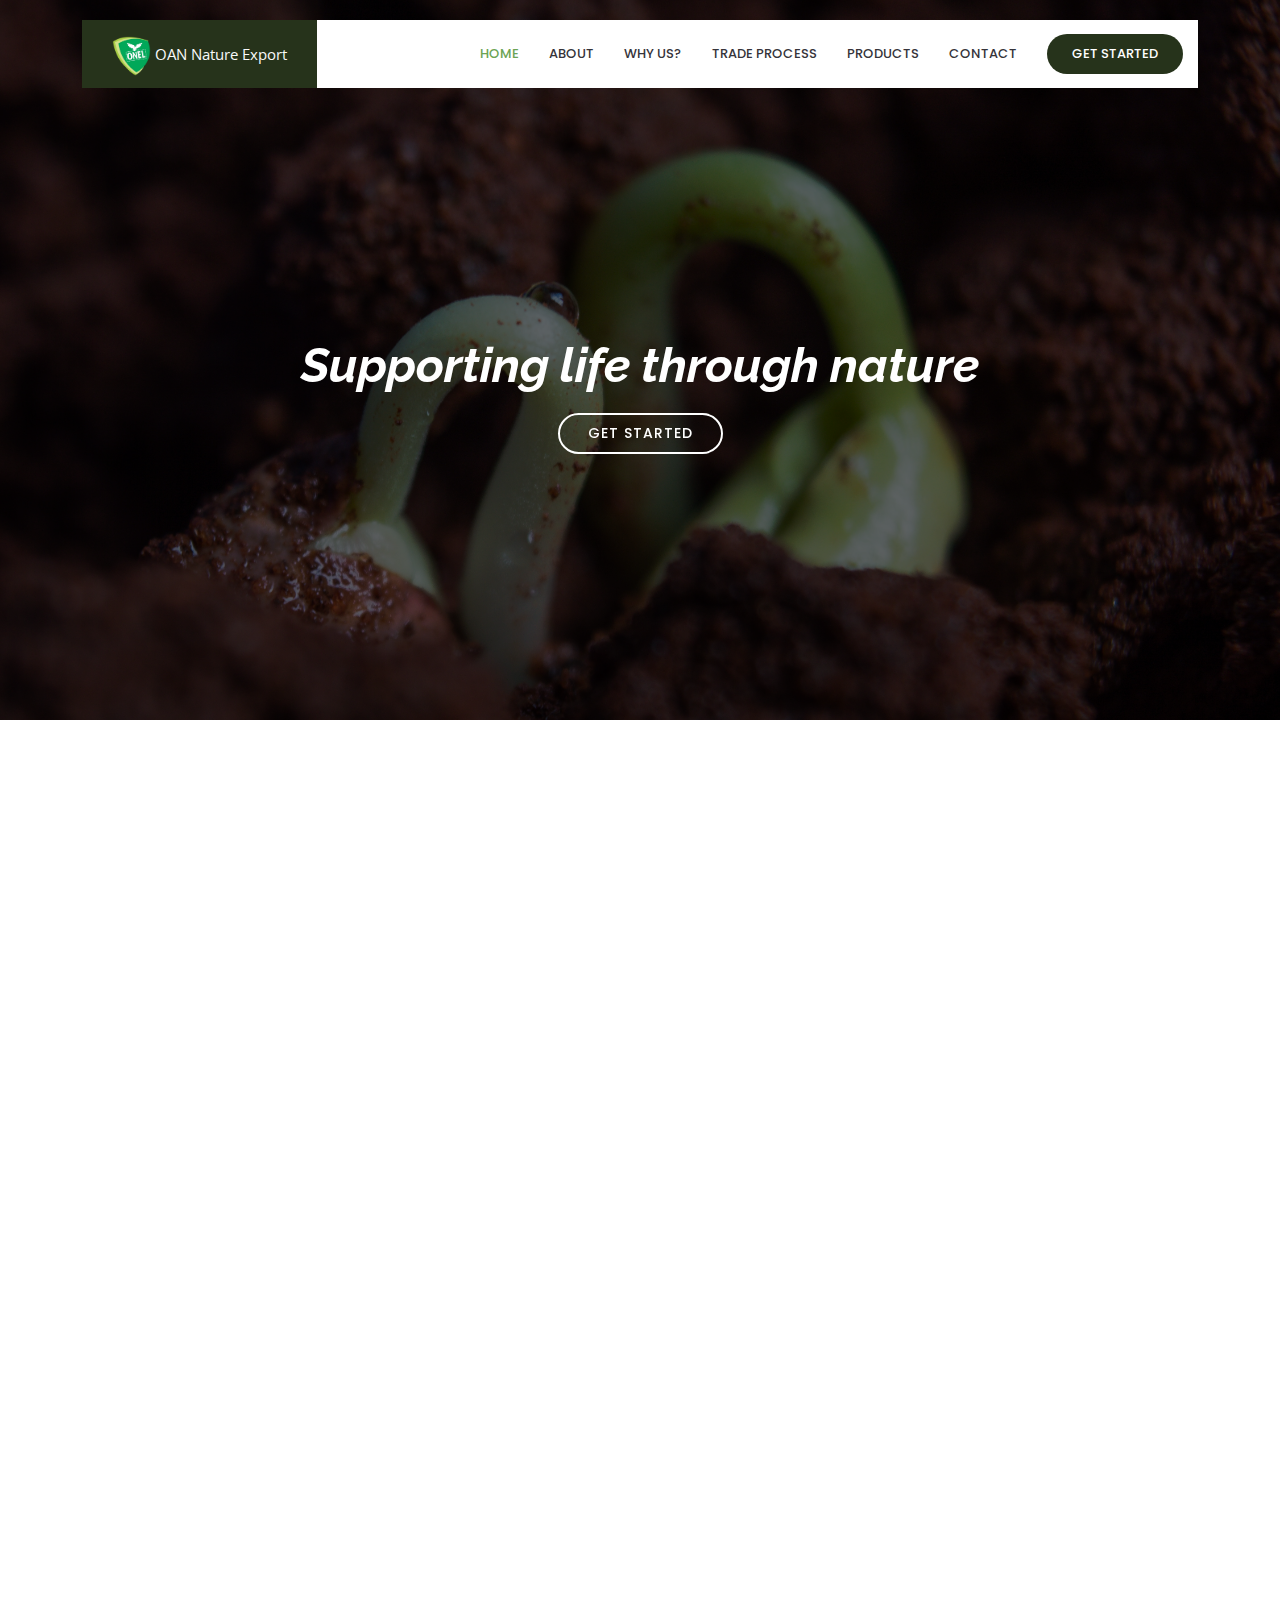
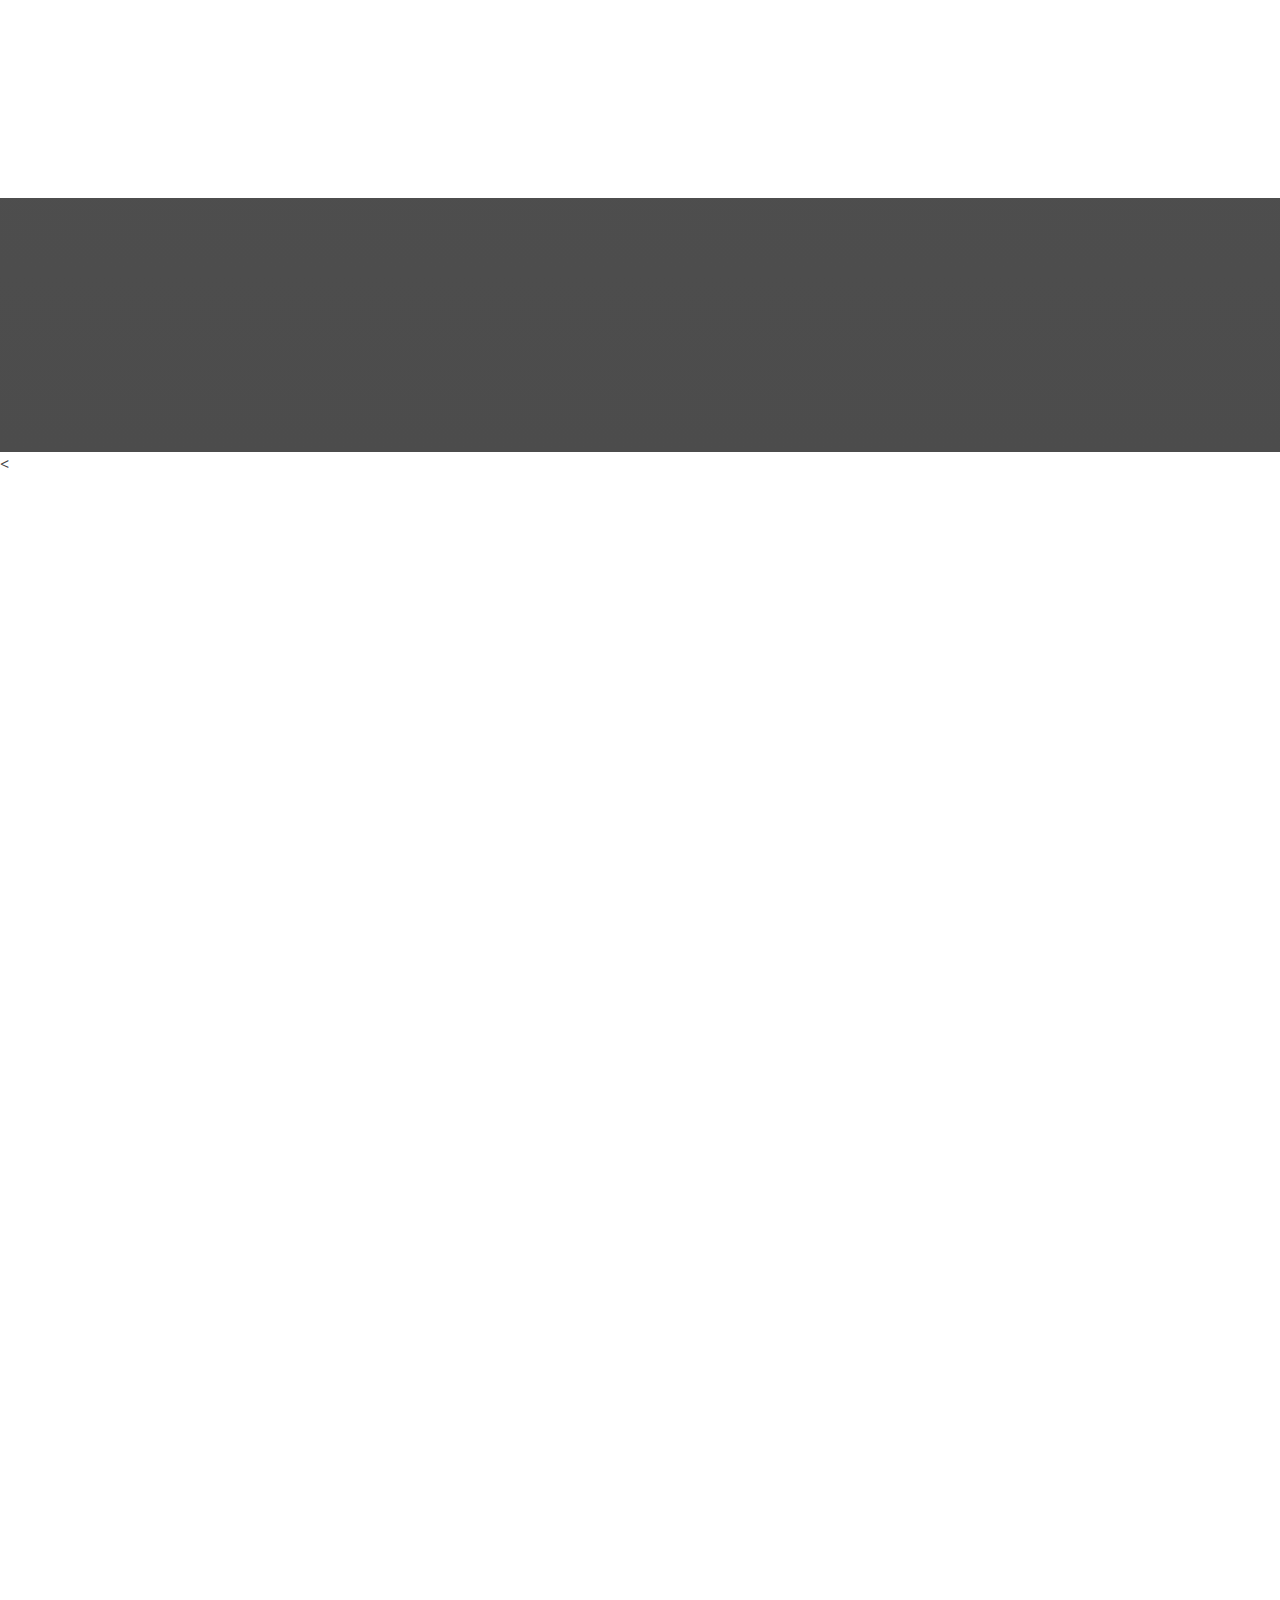
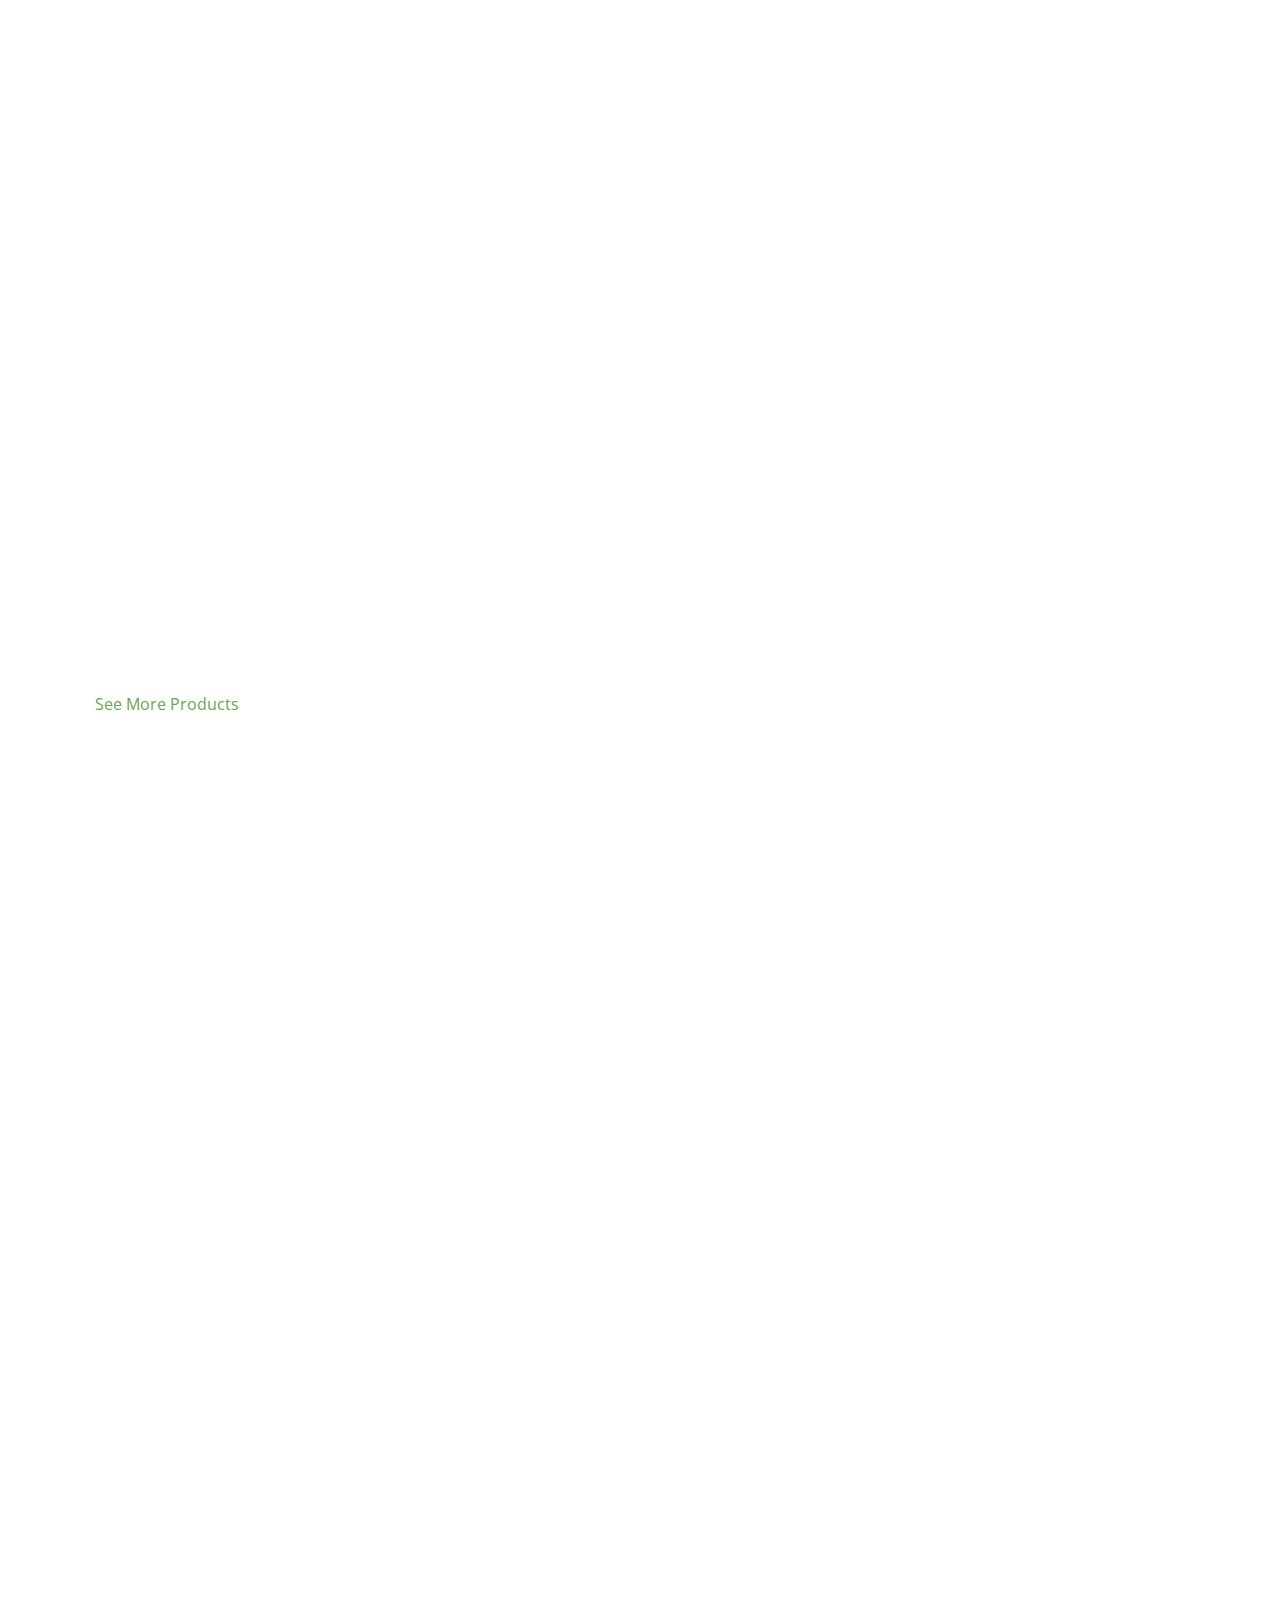
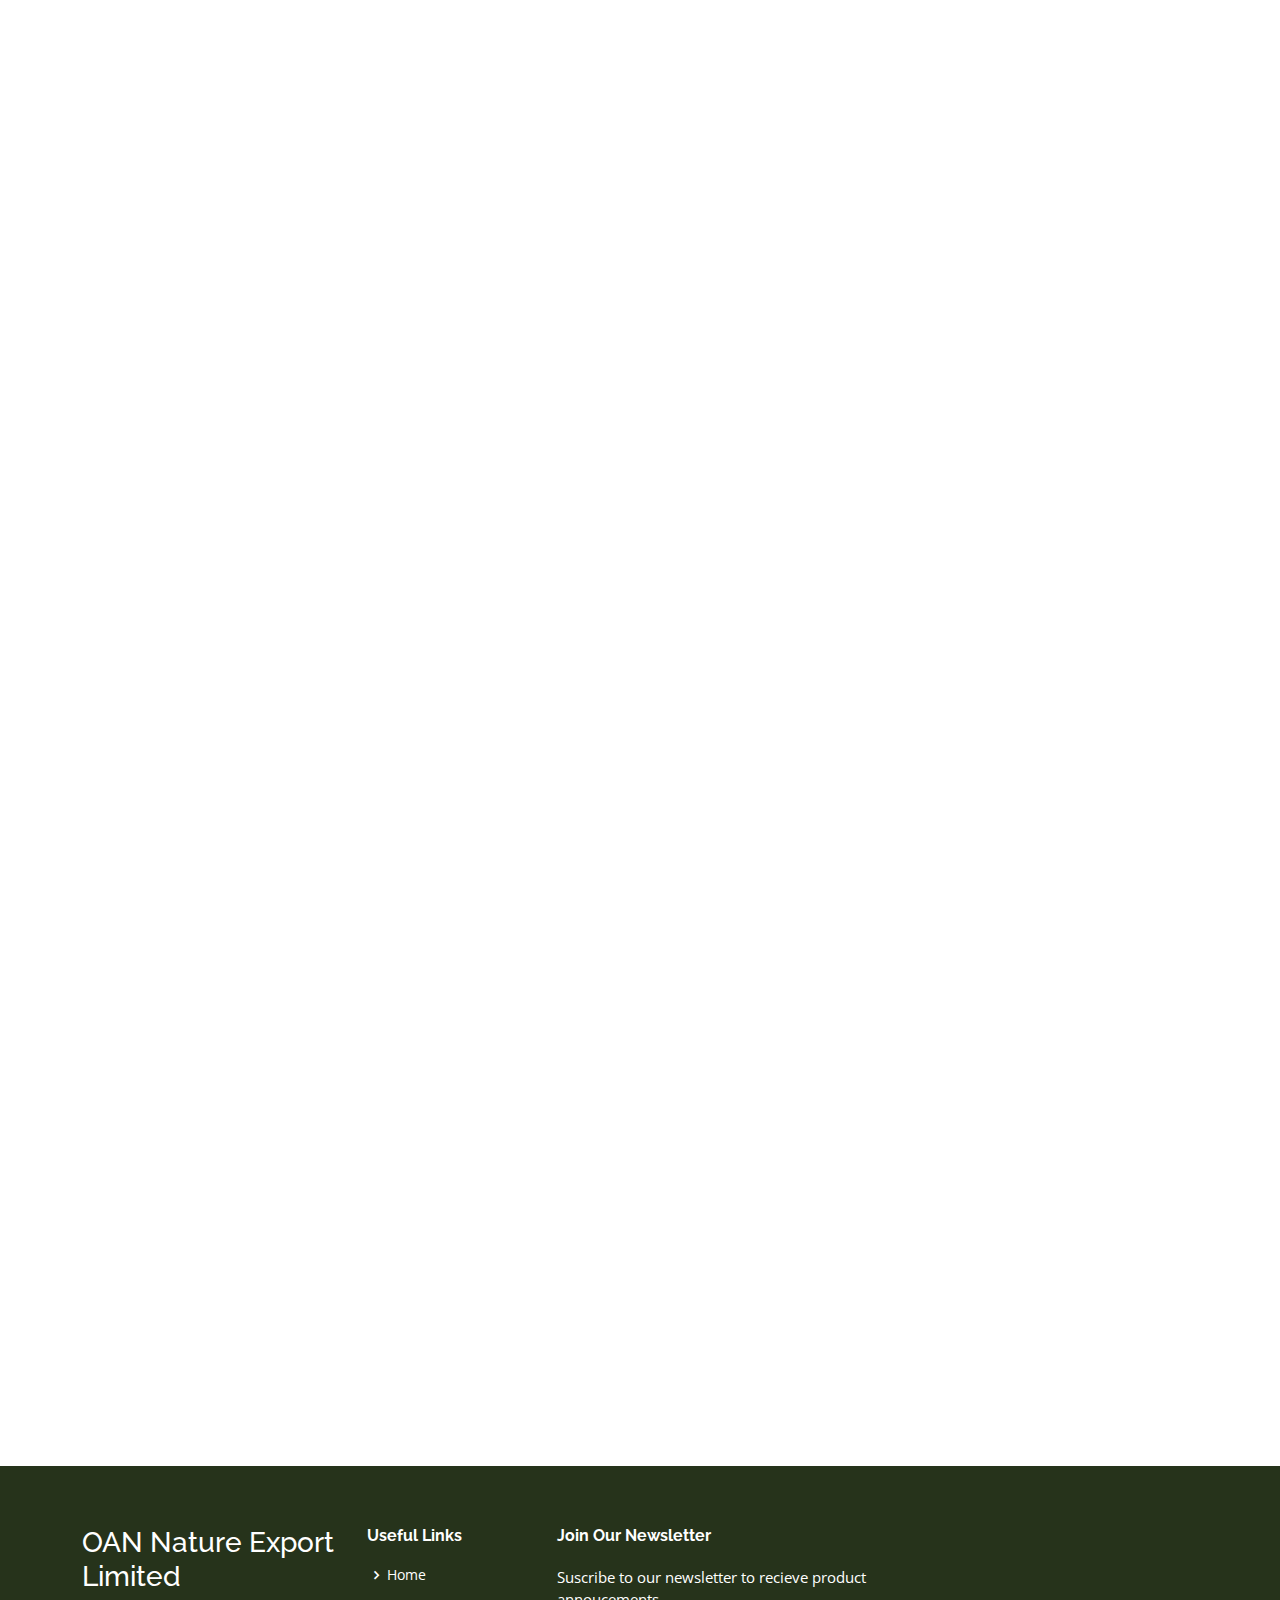
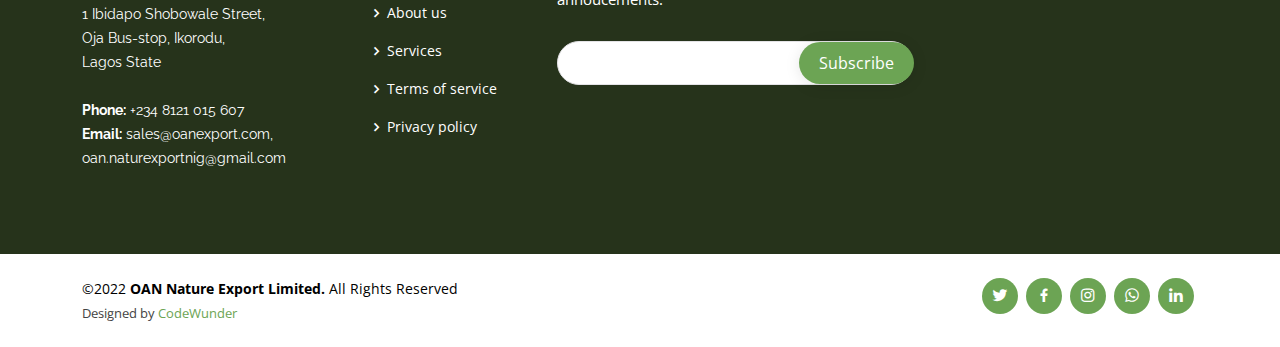
==== commit 887157ed: "Update index.html" ====
--- a/index.html
+++ b/index.html
@@ -301,6 +301,7 @@
          <p> Here are some of our certifications</p>
         </br></br></br>
            <a href="certificate.pdf"><img src="assets/img/certificate.jpeg" style="height: 300px; width: 300px; border:2px solid black" class="img-fluid align-items-center" alt="">
+           <a href="certificate.pdf"><p>Download</p></a>
           </a>
       </div>
       </div>
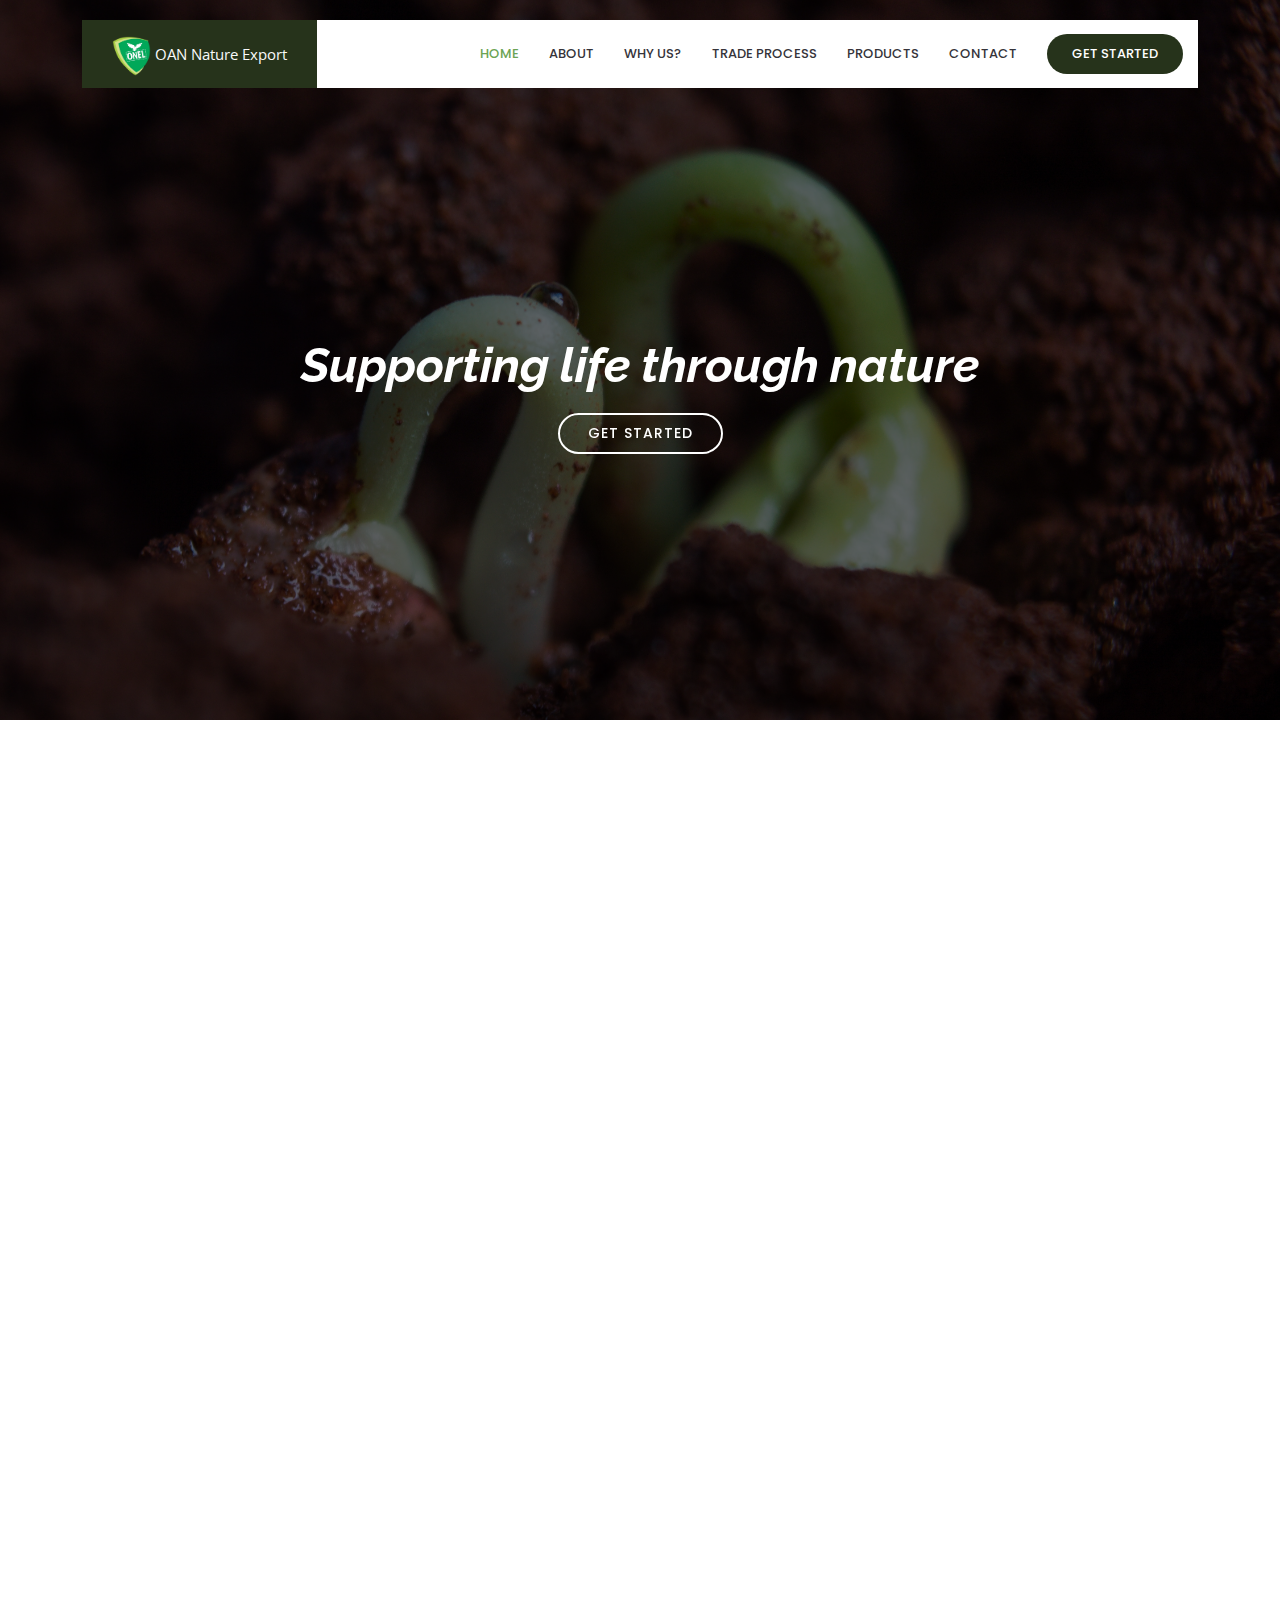
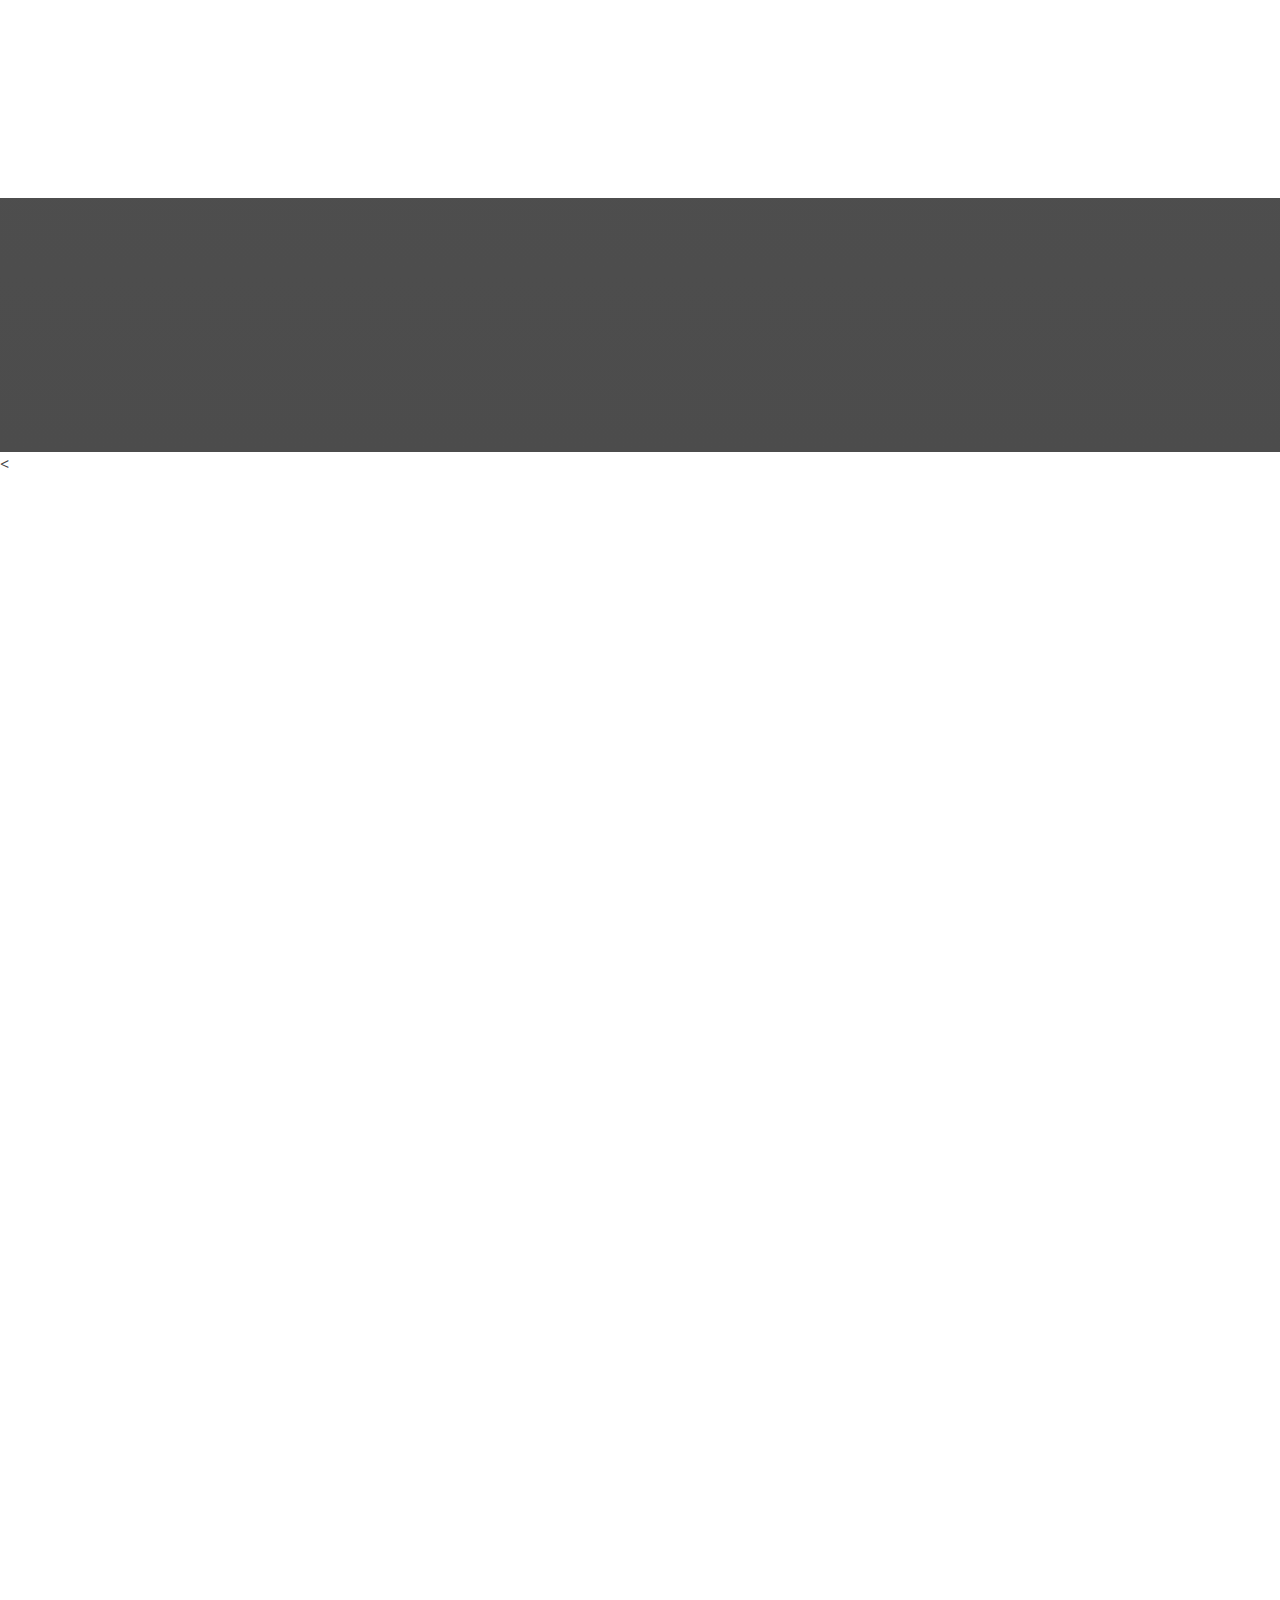
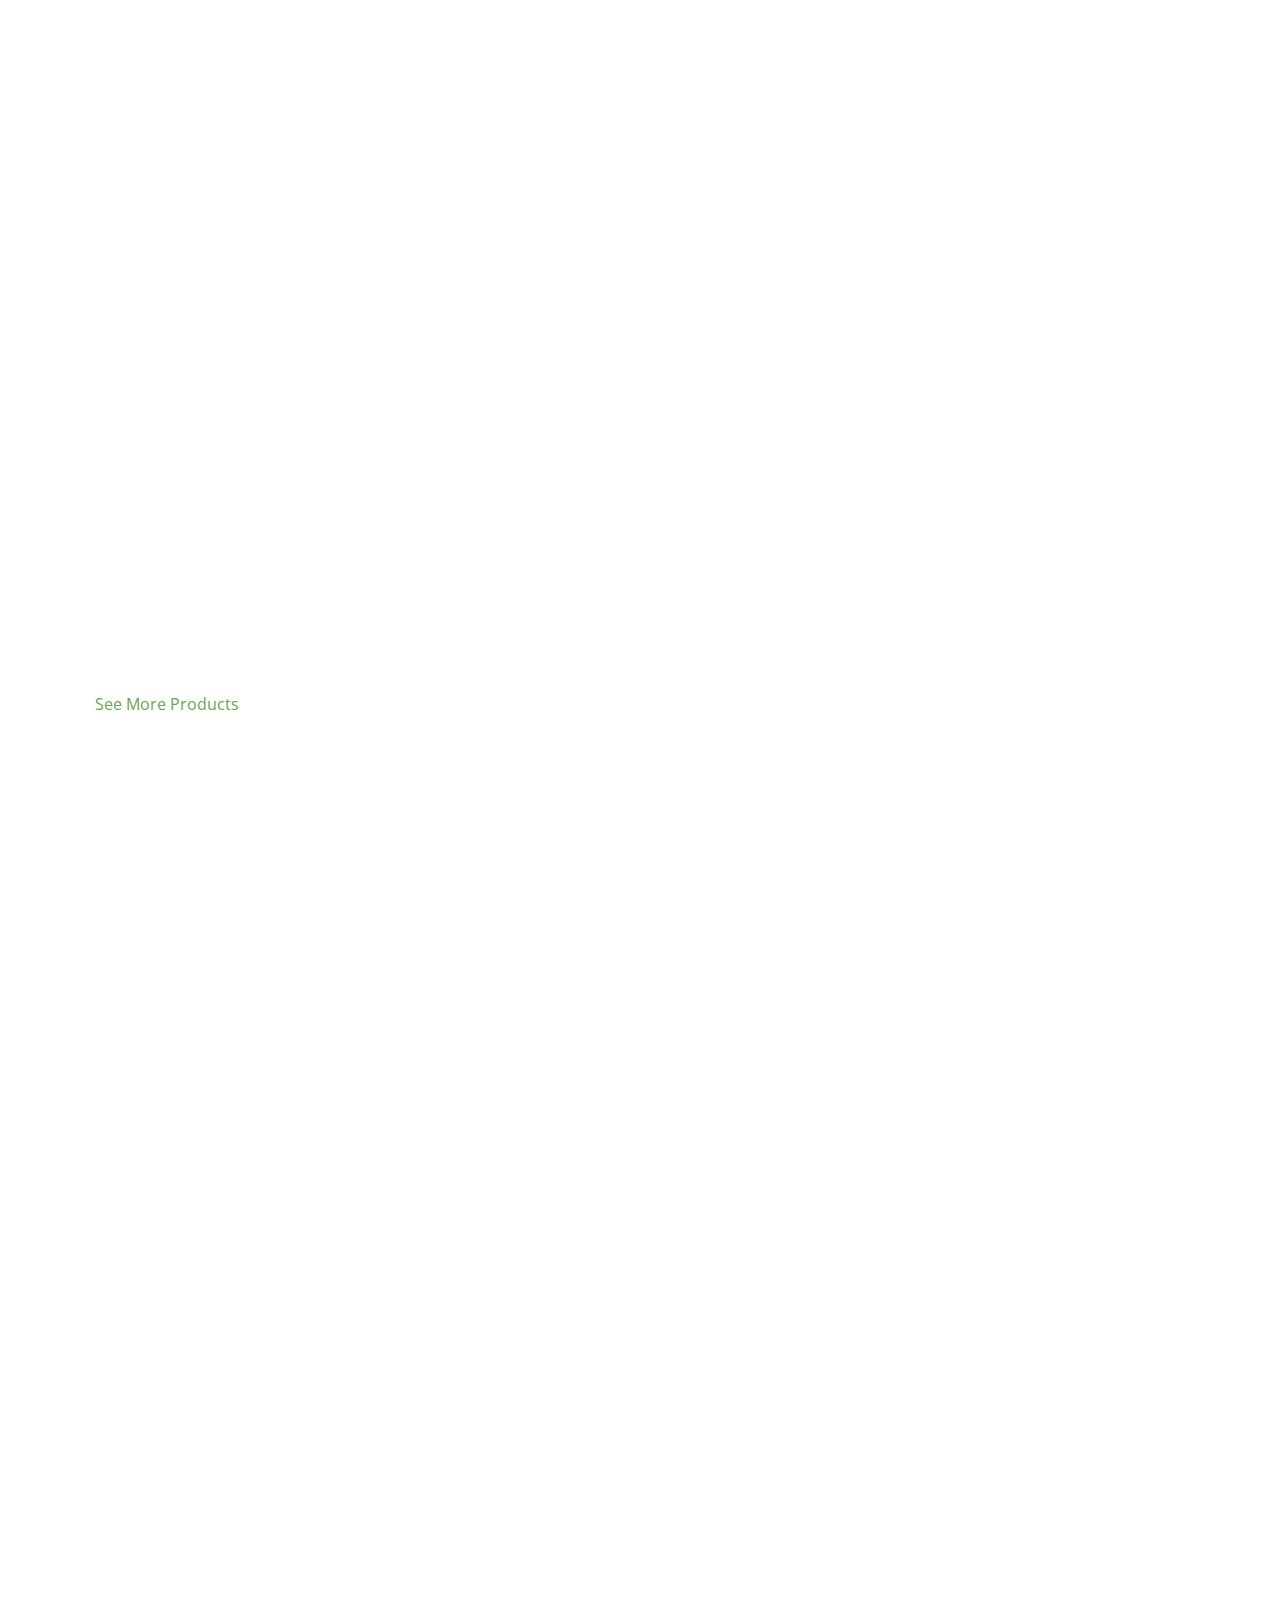
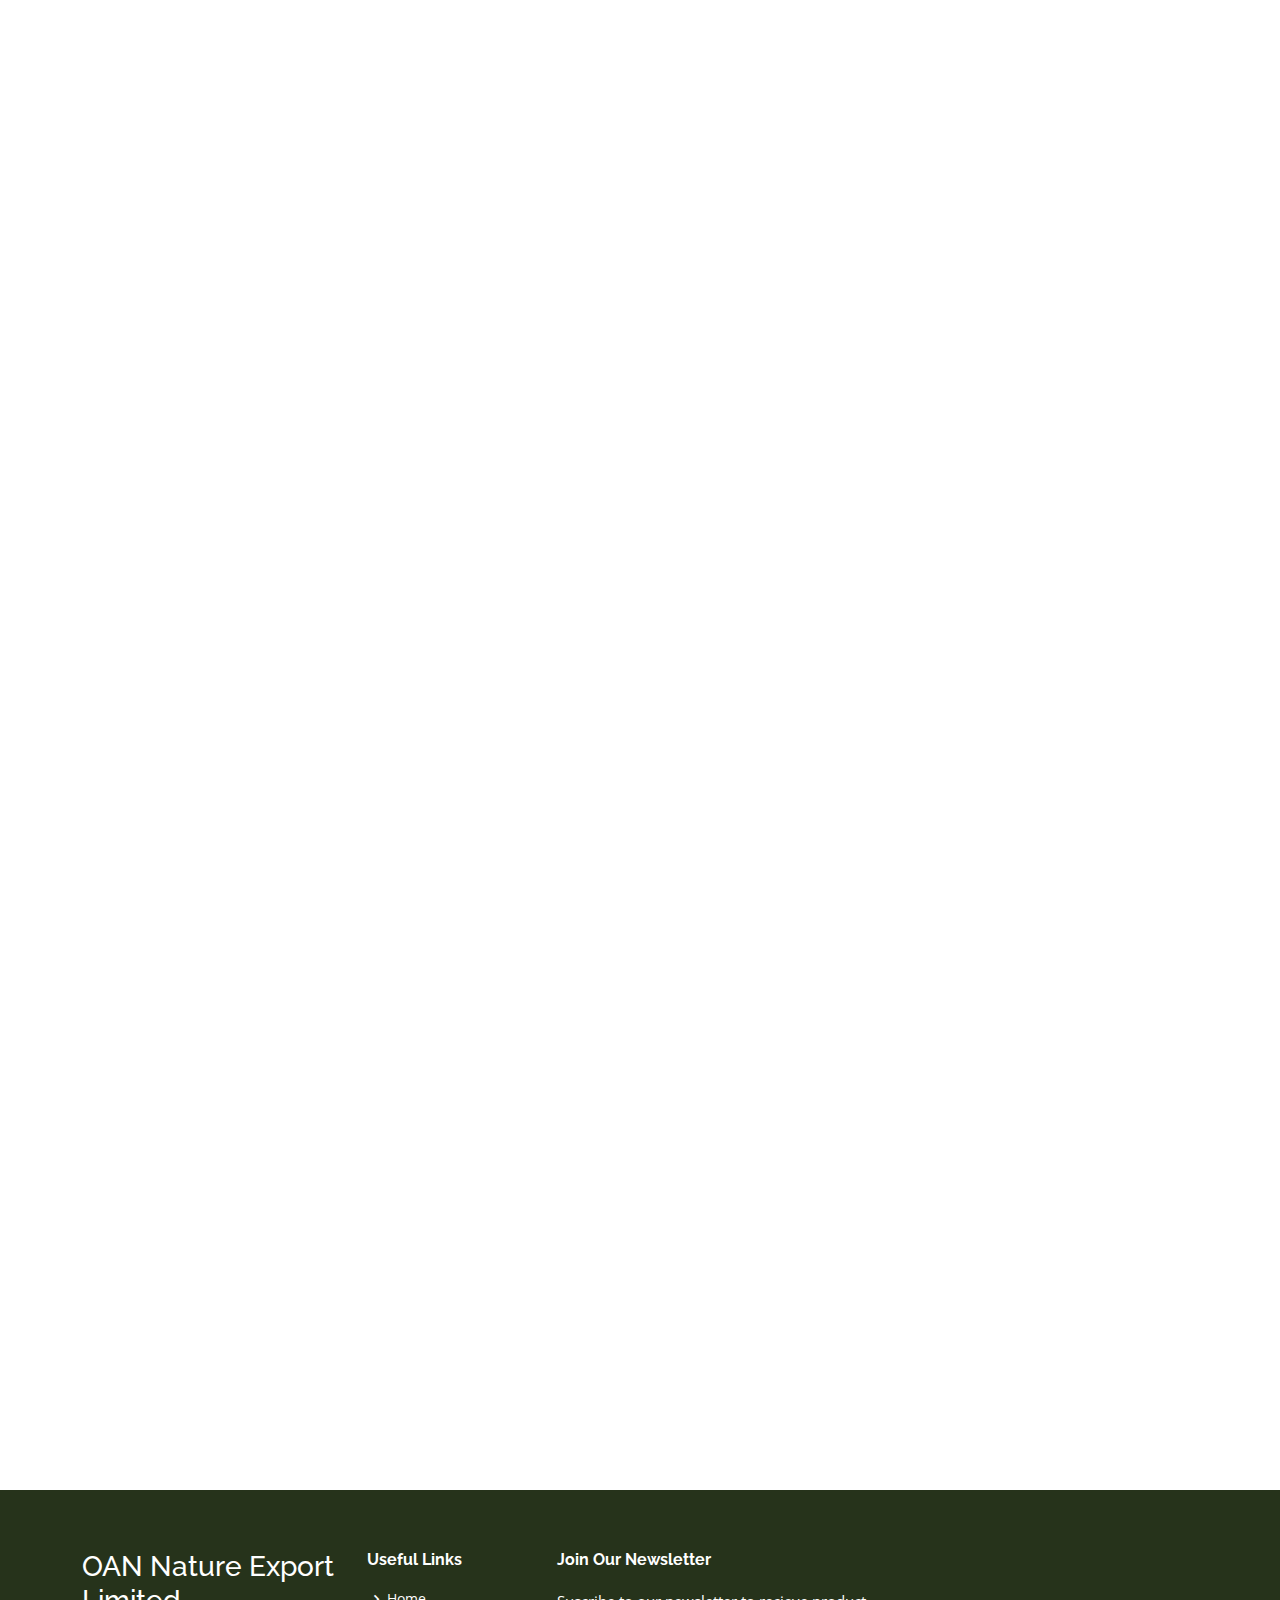
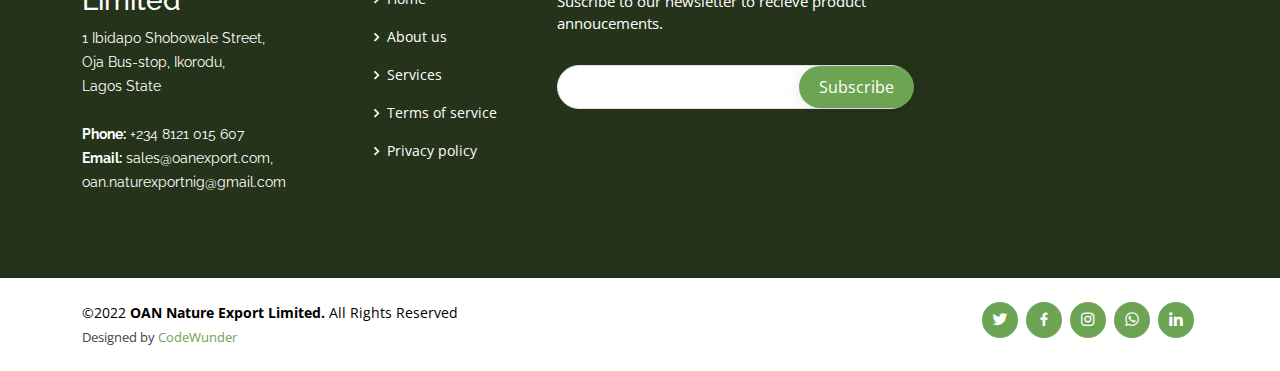
==== commit fc5a3686: "Update index.html" ====
--- a/index.html
+++ b/index.html
@@ -300,8 +300,9 @@
         <h2>Certifications</h2>
          <p> Here are some of our certifications</p>
         </br></br></br>
-           <a href="certificate.pdf"><img src="assets/img/certificate.jpeg" style="height: 300px; width: 300px; border:2px solid black" class="img-fluid align-items-center" alt="">
+           <a href="certificate.pdf"><img src="assets/img/certificate.jpeg" style="height: 300px; width: 300px;" class="img-fluid align-items-center" alt="">
            <a href="certificate.pdf"><p>Download</p></a>
+</br></br>
           </a>
       </div>
       </div>
